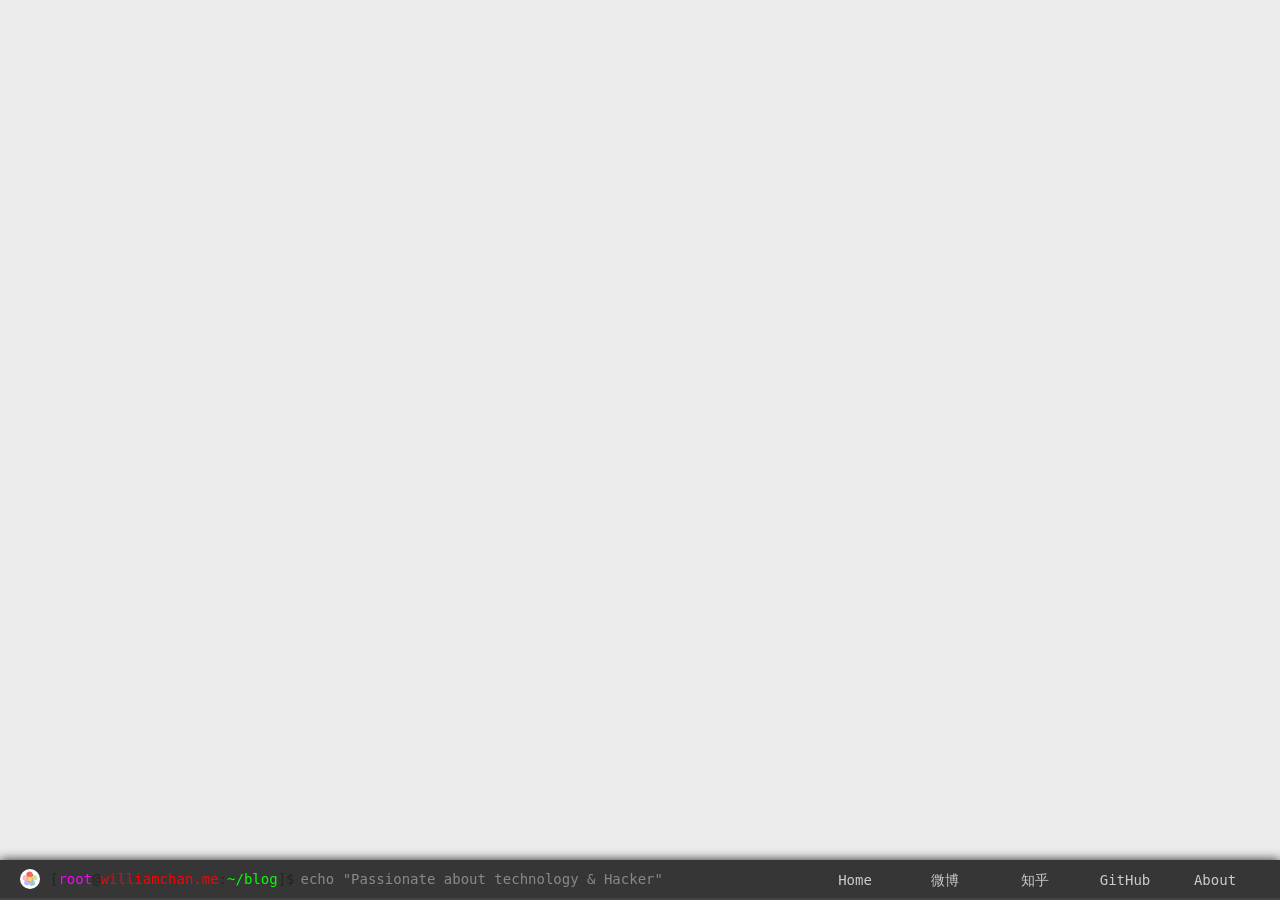
==== index.html @ 855df821 "ci" ====
<!DOCTYPE html>
<html>
  <head>
    <meta charset="utf-8" />
    <meta
      name="viewport"
      content="width=device-width, initial-scale=1, maximum-scale=1, minimum-scale=1, user-scalable=no"
    />
    <link rel="shortcut icon" type="image/x-icon" href="/assets/favicon.ico" />
    <link rel="stylesheet" href="/umi.css" />
    <script>
      window.routerBase = "/";
    </script>
    <script>
      //! umi version: 3.0.8
    </script>
  </head>
  <body>
    <div id="root"></div>

    <script src="/umi.js"></script>
  </body>
</html>
---- umi.css ----
body,html{width:100%;height:100%}input::-ms-clear,input::-ms-reveal{display:none}*,:after,:before{box-sizing:border-box}html{font-family:sans-serif;-ms-text-size-adjust:100%;-ms-overflow-style:scrollbar;-webkit-tap-highlight-color:rgba(0,0,0,0)}@-ms-viewport{width:device-width}article,aside,dialog,figcaption,figure,footer,header,hgroup,main,nav,section{display:block}body{color:rgba(0,0,0,.65);font-size:14px;font-family:-apple-system,BlinkMacSystemFont,"Segoe UI",Roboto,"Helvetica Neue",Arial,"Noto Sans",sans-serif,"Apple Color Emoji","Segoe UI Emoji","Segoe UI Symbol","Noto Color Emoji";font-variant:tabular-nums;line-height:1.5715;background-color:#fff;font-feature-settings:"tnum","tnum"}[tabindex="-1"]:focus{outline:none!important}h1,h2,h3,h4,h5,h6{margin-top:0;margin-bottom:.5em;color:rgba(0,0,0,.85);font-weight:500}p{margin-top:0;margin-bottom:1em}abbr[data-original-title],abbr[title]{text-decoration:underline;-webkit-text-decoration:underline dotted;text-decoration:underline dotted;border-bottom:0;cursor:help}address{margin-bottom:1em;font-style:normal;line-height:inherit}input[type=number],input[type=password],input[type=text],textarea{-webkit-appearance:none}dl,ol,ul{margin-top:0;margin-bottom:1em}ol ol,ol ul,ul ol,ul ul{margin-bottom:0}dt{font-weight:500}dd{margin-bottom:.5em;margin-left:0}blockquote{margin:0 0 1em}dfn{font-style:italic}a{text-decoration:none;outline:none;cursor:pointer;transition:color .3s;-webkit-text-decoration-skip:objects}a:active{color:#096dd9}a:active,a:hover{text-decoration:none;outline:0}a[disabled]{color:rgba(0,0,0,.25);cursor:not-allowed;pointer-events:none}code,kbd,pre,samp{font-size:1em;font-family:"SFMono-Regular",Consolas,"Liberation Mono",Menlo,Courier,monospace}pre{margin-top:0;margin-bottom:1em;overflow:auto}figure{margin:0 0 1em}img{vertical-align:middle}svg:not(:root){overflow:hidden}[role=button],a,area,button,input:not([type=range]),label,select,summary,textarea{touch-action:manipulation}table{border-collapse:collapse}caption{padding-top:.75em;padding-bottom:.3em;color:rgba(0,0,0,.45);text-align:left;caption-side:bottom}th{text-align:inherit}button,input,optgroup,select,textarea{color:inherit;font-size:inherit;line-height:inherit}[type=reset],[type=submit],button,html [type=button]{-webkit-appearance:button}input[type=checkbox],input[type=radio]{box-sizing:border-box;padding:0}input[type=date],input[type=datetime-local],input[type=month],input[type=time]{-webkit-appearance:listbox}textarea{resize:vertical}fieldset{min-width:0;margin:0;padding:0;border:0}legend{display:block;width:100%;margin-bottom:.5em;font-size:1.5em;line-height:inherit}[type=search]{-webkit-appearance:none}[type=search]::-webkit-search-cancel-button,[type=search]::-webkit-search-decoration{-webkit-appearance:none}output{display:inline-block}[hidden]{display:none!important}mark{padding:.2em;background-color:#feffe6}::selection{color:#fff;background:#1890ff}.clearfix:before{display:table;content:""}.clearfix:after{display:table;clear:both;content:""}.anticon{display:inline-block;color:inherit;font-style:normal;line-height:0;text-align:center;text-transform:none;vertical-align:-.125em;text-rendering:optimizeLegibility;-webkit-font-smoothing:antialiased;-moz-osx-font-smoothing:grayscale}.anticon>*{line-height:1}.anticon svg{display:inline-block}.anticon:before{display:none}.anticon .anticon-icon{display:block}.anticon[tabindex]{cursor:pointer}.anticon-spin:before{display:inline-block;animation:loadingCircle 1s linear infinite}.anticon-spin{display:inline-block;animation:loadingCircle 1s linear infinite}.fade-appear,.fade-enter{animation-duration:.2s;animation-fill-mode:both;animation-play-state:paused}.fade-leave{animation-duration:.2s;animation-fill-mode:both;animation-play-state:paused}.fade-appear.fade-appear-active,.fade-enter.fade-enter-active{animation-name:antFadeIn;animation-play-state:running}.fade-leave.fade-leave-active{animation-name:antFadeOut;animation-play-state:running;pointer-events:none}.fade-appear,.fade-enter{opacity:0;animation-timing-function:linear}.fade-leave{animation-timing-function:linear}@keyframes antFadeIn{0%{opacity:0}to{opacity:1}}@keyframes antFadeOut{0%{opacity:1}to{opacity:0}}.move-up-appear,.move-up-enter{animation-duration:.2s;animation-fill-mode:both;animation-play-state:paused}.move-up-leave{animation-duration:.2s;animation-fill-mode:both;animation-play-state:paused}.move-up-appear.move-up-appear-active,.move-up-enter.move-up-enter-active{animation-name:antMoveUpIn;animation-play-state:running}.move-up-leave.move-up-leave-active{animation-name:antMoveUpOut;animation-play-state:running;pointer-events:none}.move-up-appear,.move-up-enter{opacity:0;animation-timing-function:cubic-bezier(.08,.82,.17,1)}.move-up-leave{animation-timing-function:cubic-bezier(.6,.04,.98,.34)}.move-down-appear,.move-down-enter{animation-duration:.2s;animation-fill-mode:both;animation-play-state:paused}.move-down-leave{animation-duration:.2s;animation-fill-mode:both;animation-play-state:paused}.move-down-appear.move-down-appear-active,.move-down-enter.move-down-enter-active{animation-name:antMoveDownIn;animation-play-state:running}.move-down-leave.move-down-leave-active{animation-name:antMoveDownOut;animation-play-state:running;pointer-events:none}.move-down-appear,.move-down-enter{opacity:0;animation-timing-function:cubic-bezier(.08,.82,.17,1)}.move-down-leave{animation-timing-function:cubic-bezier(.6,.04,.98,.34)}.move-left-appear,.move-left-enter{animation-duration:.2s;animation-fill-mode:both;animation-play-state:paused}.move-left-leave{animation-duration:.2s;animation-fill-mode:both;animation-play-state:paused}.move-left-appear.move-left-appear-active,.move-left-enter.move-left-enter-active{animation-name:antMoveLeftIn;animation-play-state:running}.move-left-leave.move-left-leave-active{animation-name:antMoveLeftOut;animation-play-state:running;pointer-events:none}.move-left-appear,.move-left-enter{opacity:0;animation-timing-function:cubic-bezier(.08,.82,.17,1)}.move-left-leave{animation-timing-function:cubic-bezier(.6,.04,.98,.34)}.move-right-appear,.move-right-enter{animation-duration:.2s;animation-fill-mode:both;animation-play-state:paused}.move-right-leave{animation-duration:.2s;animation-fill-mode:both;animation-play-state:paused}.move-right-appear.move-right-appear-active,.move-right-enter.move-right-enter-active{animation-name:antMoveRightIn;animation-play-state:running}.move-right-leave.move-right-leave-active{animation-name:antMoveRightOut;animation-play-state:running;pointer-events:none}.move-right-appear,.move-right-enter{opacity:0;animation-timing-function:cubic-bezier(.08,.82,.17,1)}.move-right-leave{animation-timing-function:cubic-bezier(.6,.04,.98,.34)}@keyframes antMoveDownIn{0%{transform:translateY(100%);transform-origin:0 0;opacity:0}to{transform:translateY(0);transform-origin:0 0;opacity:1}}@keyframes antMoveDownOut{0%{transform:translateY(0);transform-origin:0 0;opacity:1}to{transform:translateY(100%);transform-origin:0 0;opacity:0}}@keyframes antMoveLeftIn{0%{transform:translateX(-100%);transform-origin:0 0;opacity:0}to{transform:translateX(0);transform-origin:0 0;opacity:1}}@keyframes antMoveLeftOut{0%{transform:translateX(0);transform-origin:0 0;opacity:1}to{transform:translateX(-100%);transform-origin:0 0;opacity:0}}@keyframes antMoveRightIn{0%{transform:translateX(100%);transform-origin:0 0;opacity:0}to{transform:translateX(0);transform-origin:0 0;opacity:1}}@keyframes antMoveRightOut{0%{transform:translateX(0);transform-origin:0 0;opacity:1}to{transform:translateX(100%);transform-origin:0 0;opacity:0}}@keyframes antMoveUpIn{0%{transform:translateY(-100%);transform-origin:0 0;opacity:0}to{transform:translateY(0);transform-origin:0 0;opacity:1}}@keyframes antMoveUpOut{0%{transform:translateY(0);transform-origin:0 0;opacity:1}to{transform:translateY(-100%);transform-origin:0 0;opacity:0}}@keyframes loadingCircle{to{transform:rotate(1turn)}}[ant-click-animating-without-extra-node=true],[ant-click-animating=true]{position:relative}html{--antd-wave-shadow-color:#1890ff}.ant-click-animating-node,[ant-click-animating-without-extra-node=true]:after{position:absolute;top:0;right:0;bottom:0;left:0;display:block;border-radius:inherit;box-shadow:0 0 0 0 #1890ff;box-shadow:0 0 0 0 var(--antd-wave-shadow-color);opacity:.2;animation:fadeEffect 2s cubic-bezier(.08,.82,.17,1),waveEffect .4s cubic-bezier(.08,.82,.17,1);animation-fill-mode:forwards;content:"";pointer-events:none}@keyframes waveEffect{to{box-shadow:0 0 0 #1890ff;box-shadow:0 0 0 6px #1890ff;box-shadow:0 0 0 6px var(--antd-wave-shadow-color)}}@keyframes fadeEffect{to{opacity:0}}.slide-up-appear,.slide-up-enter{animation-duration:.2s;animation-fill-mode:both;animation-play-state:paused}.slide-up-leave{animation-duration:.2s;animation-fill-mode:both;animation-play-state:paused}.slide-up-appear.slide-up-appear-active,.slide-up-enter.slide-up-enter-active{animation-name:antSlideUpIn;animation-play-state:running}.slide-up-leave.slide-up-leave-active{animation-name:antSlideUpOut;animation-play-state:running;pointer-events:none}.slide-up-appear,.slide-up-enter{opacity:0;animation-timing-function:cubic-bezier(.23,1,.32,1)}.slide-up-leave{animation-timing-function:cubic-bezier(.755,.05,.855,.06)}.slide-down-appear,.slide-down-enter{animation-duration:.2s;animation-fill-mode:both;animation-play-state:paused}.slide-down-leave{animation-duration:.2s;animation-fill-mode:both;animation-play-state:paused}.slide-down-appear.slide-down-appear-active,.slide-down-enter.slide-down-enter-active{animation-name:antSlideDownIn;animation-play-state:running}.slide-down-leave.slide-down-leave-active{animation-name:antSlideDownOut;animation-play-state:running;pointer-events:none}.slide-down-appear,.slide-down-enter{opacity:0;animation-timing-function:cubic-bezier(.23,1,.32,1)}.slide-down-leave{animation-timing-function:cubic-bezier(.755,.05,.855,.06)}.slide-left-appear,.slide-left-enter{animation-duration:.2s;animation-fill-mode:both;animation-play-state:paused}.slide-left-leave{animation-duration:.2s;animation-fill-mode:both;animation-play-state:paused}.slide-left-appear.slide-left-appear-active,.slide-left-enter.slide-left-enter-active{animation-name:antSlideLeftIn;animation-play-state:running}.slide-left-leave.slide-left-leave-active{animation-name:antSlideLeftOut;animation-play-state:running;pointer-events:none}.slide-left-appear,.slide-left-enter{opacity:0;animation-timing-function:cubic-bezier(.23,1,.32,1)}.slide-left-leave{animation-timing-function:cubic-bezier(.755,.05,.855,.06)}.slide-right-appear,.slide-right-enter{animation-duration:.2s;animation-fill-mode:both;animation-play-state:paused}.slide-right-leave{animation-duration:.2s;animation-fill-mode:both;animation-play-state:paused}.slide-right-appear.slide-right-appear-active,.slide-right-enter.slide-right-enter-active{animation-name:antSlideRightIn;animation-play-state:running}.slide-right-leave.slide-right-leave-active{animation-name:antSlideRightOut;animation-play-state:running;pointer-events:none}.slide-right-appear,.slide-right-enter{opacity:0;animation-timing-function:cubic-bezier(.23,1,.32,1)}.slide-right-leave{animation-timing-function:cubic-bezier(.755,.05,.855,.06)}@keyframes antSlideUpIn{0%{transform:scaleY(.8);transform-origin:0 0;opacity:0}to{transform:scaleY(1);transform-origin:0 0;opacity:1}}@keyframes antSlideUpOut{0%{transform:scaleY(1);transform-origin:0 0;opacity:1}to{transform:scaleY(.8);transform-origin:0 0;opacity:0}}@keyframes antSlideDownIn{0%{transform:scaleY(.8);transform-origin:100% 100%;opacity:0}to{transform:scaleY(1);transform-origin:100% 100%;opacity:1}}@keyframes antSlideDownOut{0%{transform:scaleY(1);transform-origin:100% 100%;opacity:1}to{transform:scaleY(.8);transform-origin:100% 100%;opacity:0}}@keyframes antSlideLeftIn{0%{transform:scaleX(.8);transform-origin:0 0;opacity:0}to{transform:scaleX(1);transform-origin:0 0;opacity:1}}@keyframes antSlideLeftOut{0%{transform:scaleX(1);transform-origin:0 0;opacity:1}to{transform:scaleX(.8);transform-origin:0 0;opacity:0}}@keyframes antSlideRightIn{0%{transform:scaleX(.8);transform-origin:100% 0;opacity:0}to{transform:scaleX(1);transform-origin:100% 0;opacity:1}}@keyframes antSlideRightOut{0%{transform:scaleX(1);transform-origin:100% 0;opacity:1}to{transform:scaleX(.8);transform-origin:100% 0;opacity:0}}.zoom-appear,.zoom-enter{animation-duration:.2s;animation-fill-mode:both;animation-play-state:paused}.zoom-leave{animation-duration:.2s;animation-fill-mode:both;animation-play-state:paused}.zoom-appear.zoom-appear-active,.zoom-enter.zoom-enter-active{animation-name:antZoomIn;animation-play-state:running}.zoom-leave.zoom-leave-active{animation-name:antZoomOut;animation-play-state:running;pointer-events:none}.zoom-appear,.zoom-enter{transform:scale(0);opacity:0;animation-timing-function:cubic-bezier(.08,.82,.17,1)}.zoom-leave{animation-timing-function:cubic-bezier(.78,.14,.15,.86)}.zoom-big-appear,.zoom-big-enter{animation-duration:.2s;animation-fill-mode:both;animation-play-state:paused}.zoom-big-leave{animation-duration:.2s;animation-fill-mode:both;animation-play-state:paused}.zoom-big-appear.zoom-big-appear-active,.zoom-big-enter.zoom-big-enter-active{animation-name:antZoomBigIn;animation-play-state:running}.zoom-big-leave.zoom-big-leave-active{animation-name:antZoomBigOut;animation-play-state:running;pointer-events:none}.zoom-big-appear,.zoom-big-enter{transform:scale(0);opacity:0;animation-timing-function:cubic-bezier(.08,.82,.17,1)}.zoom-big-leave{animation-timing-function:cubic-bezier(.78,.14,.15,.86)}.zoom-big-fast-appear,.zoom-big-fast-enter{animation-duration:.1s;animation-fill-mode:both;animation-play-state:paused}.zoom-big-fast-leave{animation-duration:.1s;animation-fill-mode:both;animation-play-state:paused}.zoom-big-fast-appear.zoom-big-fast-appear-active,.zoom-big-fast-enter.zoom-big-fast-enter-active{animation-name:antZoomBigIn;animation-play-state:running}.zoom-big-fast-leave.zoom-big-fast-leave-active{animation-name:antZoomBigOut;animation-play-state:running;pointer-events:none}.zoom-big-fast-appear,.zoom-big-fast-enter{transform:scale(0);opacity:0;animation-timing-function:cubic-bezier(.08,.82,.17,1)}.zoom-big-fast-leave{animation-timing-function:cubic-bezier(.78,.14,.15,.86)}.zoom-up-appear,.zoom-up-enter{animation-duration:.2s;animation-fill-mode:both;animation-play-state:paused}.zoom-up-leave{animation-duration:.2s;animation-fill-mode:both;animation-play-state:paused}.zoom-up-appear.zoom-up-appear-active,.zoom-up-enter.zoom-up-enter-active{animation-name:antZoomUpIn;animation-play-state:running}.zoom-up-leave.zoom-up-leave-active{animation-name:antZoomUpOut;animation-play-state:running;pointer-events:none}.zoom-up-appear,.zoom-up-enter{transform:scale(0);opacity:0;animation-timing-function:cubic-bezier(.08,.82,.17,1)}.zoom-up-leave{animation-timing-function:cubic-bezier(.78,.14,.15,.86)}.zoom-down-appear,.zoom-down-enter{animation-duration:.2s;animation-fill-mode:both;animation-play-state:paused}.zoom-down-leave{animation-duration:.2s;animation-fill-mode:both;animation-play-state:paused}.zoom-down-appear.zoom-down-appear-active,.zoom-down-enter.zoom-down-enter-active{animation-name:antZoomDownIn;animation-play-state:running}.zoom-down-leave.zoom-down-leave-active{animation-name:antZoomDownOut;animation-play-state:running;pointer-events:none}.zoom-down-appear,.zoom-down-enter{transform:scale(0);opacity:0;animation-timing-function:cubic-bezier(.08,.82,.17,1)}.zoom-down-leave{animation-timing-function:cubic-bezier(.78,.14,.15,.86)}.zoom-left-appear,.zoom-left-enter{animation-duration:.2s;animation-fill-mode:both;animation-play-state:paused}.zoom-left-leave{animation-duration:.2s;animation-fill-mode:both;animation-play-state:paused}.zoom-left-appear.zoom-left-appear-active,.zoom-left-enter.zoom-left-enter-active{animation-name:antZoomLeftIn;animation-play-state:running}.zoom-left-leave.zoom-left-leave-active{animation-name:antZoomLeftOut;animation-play-state:running;pointer-events:none}.zoom-left-appear,.zoom-left-enter{transform:scale(0);opacity:0;animation-timing-function:cubic-bezier(.08,.82,.17,1)}.zoom-left-leave{animation-timing-function:cubic-bezier(.78,.14,.15,.86)}.zoom-right-appear,.zoom-right-enter{animation-duration:.2s;animation-fill-mode:both;animation-play-state:paused}.zoom-right-leave{animation-duration:.2s;animation-fill-mode:both;animation-play-state:paused}.zoom-right-appear.zoom-right-appear-active,.zoom-right-enter.zoom-right-enter-active{animation-name:antZoomRightIn;animation-play-state:running}.zoom-right-leave.zoom-right-leave-active{animation-name:antZoomRightOut;animation-play-state:running;pointer-events:none}.zoom-right-appear,.zoom-right-enter{transform:scale(0);opacity:0;animation-timing-function:cubic-bezier(.08,.82,.17,1)}.zoom-right-leave{animation-timing-function:cubic-bezier(.78,.14,.15,.86)}@keyframes antZoomIn{0%{transform:scale(.2);opacity:0}to{transform:scale(1);opacity:1}}@keyframes antZoomOut{0%{transform:scale(1)}to{transform:scale(.2);opacity:0}}@keyframes antZoomBigIn{0%{transform:scale(.8);opacity:0}to{transform:scale(1);opacity:1}}@keyframes antZoomBigOut{0%{transform:scale(1)}to{transform:scale(.8);opacity:0}}@keyframes antZoomUpIn{0%{transform:scale(.8);transform-origin:50% 0;opacity:0}to{transform:scale(1);transform-origin:50% 0}}@keyframes antZoomUpOut{0%{transform:scale(1);transform-origin:50% 0}to{transform:scale(.8);transform-origin:50% 0;opacity:0}}@keyframes antZoomLeftIn{0%{transform:scale(.8);transform-origin:0 50%;opacity:0}to{transform:scale(1);transform-origin:0 50%}}@keyframes antZoomLeftOut{0%{transform:scale(1);transform-origin:0 50%}to{transform:scale(.8);transform-origin:0 50%;opacity:0}}@keyframes antZoomRightIn{0%{transform:scale(.8);transform-origin:100% 50%;opacity:0}to{transform:scale(1);transform-origin:100% 50%}}@keyframes antZoomRightOut{0%{transform:scale(1);transform-origin:100% 50%}to{transform:scale(.8);transform-origin:100% 50%;opacity:0}}@keyframes antZoomDownIn{0%{transform:scale(.8);transform-origin:50% 100%;opacity:0}to{transform:scale(1);transform-origin:50% 100%}}@keyframes antZoomDownOut{0%{transform:scale(1);transform-origin:50% 100%}to{transform:scale(.8);transform-origin:50% 100%;opacity:0}}.ant-motion-collapse-legacy{overflow:hidden}.ant-motion-collapse-legacy-active{transition:height .15s cubic-bezier(.645,.045,.355,1),opacity .15s cubic-bezier(.645,.045,.355,1)!important}.ant-motion-collapse{overflow:hidden;transition:height .15s cubic-bezier(.645,.045,.355,1),opacity .15s cubic-bezier(.645,.045,.355,1)!important}.ant-notification{box-sizing:border-box;padding:0;color:rgba(0,0,0,.65);font-size:14px;font-variant:tabular-nums;line-height:1.5715;list-style:none;font-feature-settings:"tnum","tnum";position:fixed;z-index:1010;width:384px;max-width:calc(100vw - 32px);margin:0 24px 0 0}.ant-notification-bottomLeft,.ant-notification-topLeft{margin-right:0;margin-left:24px}.ant-notification-bottomLeft .ant-notification-fade-appear.ant-notification-fade-appear-active,.ant-notification-bottomLeft .ant-notification-fade-enter.ant-notification-fade-enter-active,.ant-notification-topLeft .ant-notification-fade-appear.ant-notification-fade-appear-active,.ant-notification-topLeft .ant-notification-fade-enter.ant-notification-fade-enter-active{animation-name:NotificationLeftFadeIn}.ant-notification-close-icon{font-size:14px;cursor:pointer}.ant-notification-hook-holder,.ant-notification-notice{position:relative;margin-bottom:16px;overflow:hidden;background:#fff;border-radius:2px;box-shadow:0 3px 6px -4px rgba(0,0,0,.12),0 6px 16px 0 rgba(0,0,0,.08),0 9px 28px 8px rgba(0,0,0,.05)}.ant-notification-hook-holder>.ant-notification-notice{margin-bottom:0;box-shadow:none}.ant-notification-notice{padding:16px 24px;line-height:1.5715}.ant-notification-notice-message{display:inline-block;margin-bottom:8px;color:rgba(0,0,0,.85);font-size:16px;line-height:24px}.ant-notification-notice-message-single-line-auto-margin{display:block;width:calc(264px - 100%);max-width:4px;background-color:transparent;pointer-events:none}.ant-notification-notice-message-single-line-auto-margin:before{display:block;content:""}.ant-notification-notice-description{font-size:14px}.ant-notification-notice-closable .ant-notification-notice-message{padding-right:24px}.ant-notification-notice-with-icon .ant-notification-notice-message{margin-bottom:4px;margin-left:48px;font-size:16px}.ant-notification-notice-with-icon .ant-notification-notice-description{margin-left:48px;font-size:14px}.ant-notification-notice-icon{position:absolute;margin-left:4px;font-size:24px;line-height:24px}.anticon.ant-notification-notice-icon-success{color:#52c41a}.anticon.ant-notification-notice-icon-info{color:#1890ff}.anticon.ant-notification-notice-icon-warning{color:#faad14}.anticon.ant-notification-notice-icon-error{color:#ff4d4f}.ant-notification-notice-close{position:absolute;top:16px;right:22px;color:rgba(0,0,0,.45);outline:none}.ant-notification-notice-close:hover{color:rgba(0,0,0,.67)}.ant-notification-notice-btn{float:right;margin-top:16px}.ant-notification .notification-fade-effect{animation-duration:.24s;animation-timing-function:cubic-bezier(.645,.045,.355,1);animation-fill-mode:both}.ant-notification-fade-appear,.ant-notification-fade-enter{opacity:0;animation-duration:.24s;animation-timing-function:cubic-bezier(.645,.045,.355,1);animation-fill-mode:both;animation-play-state:paused}.ant-notification-fade-leave{animation-duration:.24s;animation-timing-function:cubic-bezier(.645,.045,.355,1);animation-fill-mode:both;animation-duration:.2s;animation-play-state:paused}.ant-notification-fade-appear.ant-notification-fade-appear-active,.ant-notification-fade-enter.ant-notification-fade-enter-active{animation-name:NotificationFadeIn;animation-play-state:running}.ant-notification-fade-leave.ant-notification-fade-leave-active{animation-name:NotificationFadeOut;animation-play-state:running}@keyframes NotificationFadeIn{0%{left:384px;opacity:0}to{left:0;opacity:1}}@keyframes NotificationLeftFadeIn{0%{right:384px;opacity:0}to{right:0;opacity:1}}@keyframes NotificationFadeOut{0%{max-height:150px;margin-bottom:16px;padding-top:16px 24px;padding-bottom:16px 24px;opacity:1}to{max-height:0;margin-bottom:0;padding-top:0;padding-bottom:0;opacity:0}}.ant-message{box-sizing:border-box;margin:0;padding:0;color:rgba(0,0,0,.65);font-size:14px;font-variant:tabular-nums;line-height:1.5715;list-style:none;font-feature-settings:"tnum","tnum";position:fixed;top:16px;left:0;z-index:1010;width:100%;pointer-events:none}.ant-message-notice{padding:8px;text-align:center}.ant-message-notice:first-child{margin-top:-8px}.ant-message-notice-content{display:inline-block;padding:10px 16px;background:#fff;border-radius:2px;box-shadow:0 3px 6px -4px rgba(0,0,0,.12),0 6px 16px 0 rgba(0,0,0,.08),0 9px 28px 8px rgba(0,0,0,.05);pointer-events:all}.ant-message-success .anticon{color:#52c41a}.ant-message-error .anticon{color:#ff4d4f}.ant-message-warning .anticon{color:#faad14}.ant-message-info .anticon,.ant-message-loading .anticon{color:#1890ff}.ant-message .anticon{position:relative;top:1px;margin-right:8px;font-size:16px}.ant-message-notice.move-up-leave.move-up-leave-active{animation-name:MessageMoveOut;animation-duration:.3s}@keyframes MessageMoveOut{0%{max-height:150px;padding:8px;opacity:1}to{max-height:0;padding:0;opacity:0}}

/*! normalize.css v8.0.1 | MIT License | github.com/necolas/normalize.css */html{line-height:1.15;-webkit-text-size-adjust:100%}main{display:block}h1{font-size:2em;margin:.67em 0}hr{box-sizing:content-box;height:0;overflow:visible}pre{font-family:monospace,monospace;font-size:1em}a{background-color:transparent}abbr[title]{border-bottom:none;text-decoration:underline;-webkit-text-decoration:underline dotted;text-decoration:underline dotted}b,strong{font-weight:bolder}code,kbd,samp{font-family:monospace,monospace;font-size:1em}small{font-size:80%}sub,sup{font-size:75%;line-height:0;position:relative;vertical-align:baseline}sub{bottom:-.25em}sup{top:-.5em}img{border-style:none}button,input,optgroup,select,textarea{font-family:inherit;font-size:100%;line-height:1.15;margin:0}button,input{overflow:visible}button,select{text-transform:none}[type=button],[type=reset],[type=submit],button{-webkit-appearance:button}[type=button]::-moz-focus-inner,[type=reset]::-moz-focus-inner,[type=submit]::-moz-focus-inner,button::-moz-focus-inner{border-style:none;padding:0}[type=button]:-moz-focusring,[type=reset]:-moz-focusring,[type=submit]:-moz-focusring,button:-moz-focusring{outline:1px dotted ButtonText}fieldset{padding:.35em .75em .625em}legend{box-sizing:border-box;color:inherit;display:table;max-width:100%;padding:0;white-space:normal}progress{vertical-align:baseline}textarea{overflow:auto}[type=checkbox],[type=radio]{box-sizing:border-box;padding:0}[type=number]::-webkit-inner-spin-button,[type=number]::-webkit-outer-spin-button{height:auto}[type=search]{-webkit-appearance:textfield;outline-offset:-2px}[type=search]::-webkit-search-decoration{-webkit-appearance:none}::-webkit-file-upload-button{-webkit-appearance:button;font:inherit}details{display:block}summary{display:list-item}template{display:none}[hidden]{display:none}*{box-sizing:border-box}body{background:#ececec;color:#242424;margin:0;padding:0;font-family:-apple-system,BlinkMacSystemFont,"Segoe UI","Roboto","Oxygen","Ubuntu","Cantarell","Fira Sans","Droid Sans","Helvetica Neue",sans-serif;-webkit-font-smoothing:antialiased;-moz-osx-font-smoothing:grayscale}h1,h2,h3,h4,h5,h6{color:#242424}a{color:#1890ff;transition:color .3s ease}a:hover{color:#40a9ff}code{font-family:source-code-pro,Menlo,Monaco,Consolas,"Courier New",monospace}@media (prefers-color-scheme:dark){body{background:#2f3031;color:#fff}h1,h2,h3,h4,h5,h6{color:#fff}}.header___1YldI{background:#363637;z-index:1;height:40px;border-bottom:2px solid #434445;box-shadow:0 0 10px 0 #222;padding:0 20px;display:flex;align-items:center;font-size:14px;justify-content:space-between;font-family:Consolas,Monaco,monospace;position:fixed;bottom:0;left:0;right:0}.header-left___35oRl,.header-right___1sWcT{display:flex;align-items:center}.header-left___35oRl{flex:1 1}.header-avatar___3mHjO{width:20px;height:20px;background:#fff;border-radius:50%;transform:rotate(0deg);transition:all .5s ease-in-out;margin-right:10px}.header-avatar___3mHjO:hover{transform:rotate(1turn)}.header-terminal___2t47C{display:flex}.header-terminal-ansi_pink___39AX2{color:#f0f}.header-terminal-ansi_green___1P1sb{color:#0f0}.header-terminal-ansi_red___3t2cW{color:red}.header-terminal-cursor___vLbBE{margin-left:5px;display:inline-block;width:1px;height:auto;background:#fff;opacity:0;animation:cursor___2kFoA 1s infinite}@keyframes cursor___2kFoA{0%,to{opacity:0}50%{opacity:1}}.header-terminal-placeholder___2djeD{-webkit-user-select:none;-moz-user-select:none;-ms-user-select:none;user-select:none;color:#888;white-space:nowrap;text-overflow:ellipsis;overflow:hidden;word-break:break-all}.header-links___2phKo{display:flex;align-items:baseline}.header-links___2phKo a{text-align:center;width:90px;color:#ccc;text-decoration:none;display:flex;justify-content:center;align-items:baseline;transition:all .3s ease-in-out}.header-links___2phKo a:hover{font-size:16px}.header-links___2phKo a:after,.header-links___2phKo a:before{font-size:18px;display:block;width:0;opacity:0;transition:opacity .3s ease-in-out,width .3s ease-in-out}.header-links___2phKo a:before{content:"["}.header-links___2phKo a:after{content:"]"}.header-links___2phKo a:hover:after,.header-links___2phKo a:hover:before{opacity:1;width:25px}.header-links-weibo___3ZqMn:hover{color:red}.header-links-zhihu___1-eQ3:hover{color:#0f88eb}.header-links-github___LHFJJ:hover{color:#000}#root{display:flex;min-height:100vh;flex-direction:column;overflow:hidden}.markdown-body .octicon{display:inline-block;fill:currentColor;vertical-align:text-bottom}.markdown-body .anchor{float:left;line-height:1;margin-left:-20px;padding-right:4px}.markdown-body .anchor:focus{outline:none}.markdown-body h1 .octicon-link,.markdown-body h2 .octicon-link,.markdown-body h3 .octicon-link,.markdown-body h4 .octicon-link,.markdown-body h5 .octicon-link,.markdown-body h6 .octicon-link{color:#1b1f23;vertical-align:middle;visibility:hidden}.markdown-body h1:hover .anchor,.markdown-body h2:hover .anchor,.markdown-body h3:hover .anchor,.markdown-body h4:hover .anchor,.markdown-body h5:hover .anchor,.markdown-body h6:hover .anchor{text-decoration:none}.markdown-body h1:hover .anchor .octicon-link,.markdown-body h2:hover .anchor .octicon-link,.markdown-body h3:hover .anchor .octicon-link,.markdown-body h4:hover .anchor .octicon-link,.markdown-body h5:hover .anchor .octicon-link,.markdown-body h6:hover .anchor .octicon-link{visibility:visible}.markdown-body h1:hover .anchor .octicon-link:before,.markdown-body h2:hover .anchor .octicon-link:before,.markdown-body h3:hover .anchor .octicon-link:before,.markdown-body h4:hover .anchor .octicon-link:before,.markdown-body h5:hover .anchor .octicon-link:before,.markdown-body h6:hover .anchor .octicon-link:before{width:16px;height:16px;content:" ";display:inline-block;background-image:url("data:image/svg+xml;charset=utf-8,%3Csvg xmlns='http://www.w3.org/2000/svg' width='16' height='16' aria-hidden='true'%3E%3Cpath fill-rule='evenodd' d='M4 9h1v1H4c-1.5 0-3-1.69-3-3.5S2.55 3 4 3h4c1.45 0 3 1.69 3 3.5 0 1.41-.91 2.72-2 3.25V8.59c.58-.45 1-1.27 1-2.09C10 5.22 8.98 4 8 4H4c-.98 0-2 1.22-2 2.5S3 9 4 9zm9-3h-1v1h1c1 0 2 1.22 2 2.5S13.98 12 13 12H9c-.98 0-2-1.22-2-2.5 0-.83.42-1.64 1-2.09V6.25c-1.09.53-2 1.84-2 3.25C6 11.31 7.55 13 9 13h4c1.45 0 3-1.69 3-3.5S14.5 6 13 6z'/%3E%3C/svg%3E")}.markdown-body{-ms-text-size-adjust:100%;-webkit-text-size-adjust:100%;color:#24292e;font-family:-apple-system,BlinkMacSystemFont,Segoe UI,Helvetica,Arial,sans-serif,Apple Color Emoji,Segoe UI Emoji;font-size:16px;line-height:1.5;word-wrap:break-word}.markdown-body details{display:block}.markdown-body summary{display:list-item}.markdown-body a{background-color:transparent;background-color:initial}.markdown-body a:active,.markdown-body a:hover{outline-width:0}.markdown-body strong{font-weight:inherit;font-weight:bolder}.markdown-body h1{margin:.67em 0}.markdown-body img{border-style:none}.markdown-body code,.markdown-body kbd,.markdown-body pre{font-family:monospace,monospace;font-size:1em}.markdown-body hr{box-sizing:content-box;box-sizing:initial;overflow:visible}.markdown-body input{font:inherit;margin:0}.markdown-body input{overflow:visible}.markdown-body [type=checkbox]{box-sizing:border-box;padding:0}.markdown-body *{box-sizing:border-box}.markdown-body input{font-family:inherit;font-size:inherit;line-height:inherit}.markdown-body a{color:#0366d6;text-decoration:none}.markdown-body a:hover{text-decoration:underline}.markdown-body strong{font-weight:600}.markdown-body hr{height:0;margin:15px 0;overflow:hidden;background:transparent;border-bottom:1px solid #dfe2e5}.markdown-body hr:after,.markdown-body hr:before{display:table;content:""}.markdown-body hr:after{clear:both}.markdown-body table{border-spacing:0;border-collapse:collapse}.markdown-body td,.markdown-body th{padding:0}.markdown-body details summary{cursor:pointer}.markdown-body h1,.markdown-body h2,.markdown-body h3,.markdown-body h4,.markdown-body h5,.markdown-body h6{margin-top:0;margin-bottom:0}.markdown-body h1{font-size:32px}.markdown-body h1,.markdown-body h2{font-weight:600}.markdown-body h2{font-size:24px}.markdown-body h3{font-size:20px}.markdown-body h3,.markdown-body h4{font-weight:600}.markdown-body h4{font-size:16px}.markdown-body h5{font-size:14px}.markdown-body h5,.markdown-body h6{font-weight:600}.markdown-body h6{font-size:12px}.markdown-body p{margin-top:0;margin-bottom:10px}.markdown-body blockquote{margin:0}.markdown-body ol,.markdown-body ul{padding-left:0;margin-top:0;margin-bottom:0}.markdown-body ol ol,.markdown-body ul ol{list-style-type:lower-roman}.markdown-body ol ol ol,.markdown-body ol ul ol,.markdown-body ul ol ol,.markdown-body ul ul ol{list-style-type:lower-alpha}.markdown-body dd{margin-left:0}.markdown-body code,.markdown-body pre{font-family:SFMono-Regular,Consolas,Liberation Mono,Menlo,monospace;font-size:12px}.markdown-body pre{margin-top:0;margin-bottom:0}.markdown-body input::-webkit-inner-spin-button,.markdown-body input::-webkit-outer-spin-button{margin:0;-webkit-appearance:none;appearance:none}.markdown-body :checked+.radio-label{position:relative;z-index:1;border-color:#0366d6}.markdown-body .border{border:1px solid #e1e4e8!important}.markdown-body .border-0{border:0!important}.markdown-body .border-bottom{border-bottom:1px solid #e1e4e8!important}.markdown-body .rounded-1{border-radius:3px!important}.markdown-body .bg-white{background-color:#fff!important}.markdown-body .bg-gray-light{background-color:#fafbfc!important}.markdown-body .text-gray-light{color:#6a737d!important}.markdown-body .pl-3,.markdown-body .px-3{padding-left:16px!important}.markdown-body .px-3{padding-right:16px!important}.markdown-body .f6{font-size:12px!important}.markdown-body .lh-condensed{line-height:1.25!important}.markdown-body .text-bold{font-weight:600!important}.markdown-body .pl-c{color:#6a737d}.markdown-body .pl-c1,.markdown-body .pl-s .pl-v{color:#005cc5}.markdown-body .pl-e,.markdown-body .pl-en{color:#6f42c1}.markdown-body .pl-s .pl-s1,.markdown-body .pl-smi{color:#24292e}.markdown-body .pl-ent{color:#22863a}.markdown-body .pl-k{color:#d73a49}.markdown-body .pl-pds,.markdown-body .pl-s,.markdown-body .pl-s .pl-pse .pl-s1,.markdown-body .pl-sr,.markdown-body .pl-sr .pl-cce,.markdown-body .pl-sr .pl-sra,.markdown-body .pl-sr .pl-sre{color:#032f62}.markdown-body .pl-smw,.markdown-body .pl-v{color:#e36209}.markdown-body .pl-bu{color:#b31d28}.markdown-body .pl-ii{color:#fafbfc;background-color:#b31d28}.markdown-body .pl-c2{color:#fafbfc;background-color:#d73a49}.markdown-body .pl-c2:before{content:"^M"}.markdown-body .pl-sr .pl-cce{font-weight:700;color:#22863a}.markdown-body .pl-ml{color:#735c0f}.markdown-body .pl-mh,.markdown-body .pl-mh .pl-en,.markdown-body .pl-ms{font-weight:700;color:#005cc5}.markdown-body .pl-mi{font-style:italic;color:#24292e}.markdown-body .pl-mb{font-weight:700;color:#24292e}.markdown-body .pl-md{color:#b31d28;background-color:#ffeef0}.markdown-body .pl-mi1{color:#22863a;background-color:#f0fff4}.markdown-body .pl-mc{color:#e36209;background-color:#ffebda}.markdown-body .pl-mi2{color:#f6f8fa;background-color:#005cc5}.markdown-body .pl-mdr{font-weight:700;color:#6f42c1}.markdown-body .pl-ba{color:#586069}.markdown-body .pl-sg{color:#959da5}.markdown-body .pl-corl{text-decoration:underline;color:#032f62}.markdown-body .mb-0{margin-bottom:0!important}.markdown-body .my-2{margin-bottom:8px!important}.markdown-body .my-2{margin-top:8px!important}.markdown-body .pl-0{padding-left:0!important}.markdown-body .py-0{padding-top:0!important;padding-bottom:0!important}.markdown-body .pl-1{padding-left:4px!important}.markdown-body .pl-2{padding-left:8px!important}.markdown-body .py-2{padding-top:8px!important;padding-bottom:8px!important}.markdown-body .pl-3{padding-left:16px!important}.markdown-body .pl-4{padding-left:24px!important}.markdown-body .pl-5{padding-left:32px!important}.markdown-body .pl-6{padding-left:40px!important}.markdown-body .pl-7{padding-left:48px!important}.markdown-body .pl-8{padding-left:64px!important}.markdown-body .pl-9{padding-left:80px!important}.markdown-body .pl-10{padding-left:96px!important}.markdown-body .pl-11{padding-left:112px!important}.markdown-body .pl-12{padding-left:128px!important}.markdown-body hr{border-bottom-color:#eee}.markdown-body kbd{display:inline-block;padding:3px 5px;font:11px SFMono-Regular,Consolas,Liberation Mono,Menlo,monospace;line-height:10px;color:#444d56;vertical-align:middle;background-color:#fafbfc;border:1px solid #d1d5da;border-radius:3px;box-shadow:inset 0 -1px 0 #d1d5da}.markdown-body:after,.markdown-body:before{display:table;content:""}.markdown-body:after{clear:both}.markdown-body>:first-child{margin-top:0!important}.markdown-body>:last-child{margin-bottom:0!important}.markdown-body a:not([href]){color:inherit;text-decoration:none}.markdown-body blockquote,.markdown-body details,.markdown-body dl,.markdown-body ol,.markdown-body p,.markdown-body pre,.markdown-body table,.markdown-body ul{margin-top:0;margin-bottom:16px}.markdown-body hr{height:.25em;padding:0;margin:24px 0;background-color:#e1e4e8;border:0}.markdown-body blockquote{padding:0 1em;color:#6a737d;border-left:.25em solid #dfe2e5}.markdown-body blockquote>:first-child{margin-top:0}.markdown-body blockquote>:last-child{margin-bottom:0}.markdown-body h1,.markdown-body h2,.markdown-body h3,.markdown-body h4,.markdown-body h5,.markdown-body h6{margin-top:24px;margin-bottom:16px;font-weight:600;line-height:1.25}.markdown-body h1{font-size:2em}.markdown-body h1,.markdown-body h2{padding-bottom:.3em;border-bottom:1px solid #eaecef}.markdown-body h2{font-size:1.5em}.markdown-body h3{font-size:1.25em}.markdown-body h4{font-size:1em}.markdown-body h5{font-size:.875em}.markdown-body h6{font-size:.85em;color:#6a737d}.markdown-body ol,.markdown-body ul{padding-left:2em}.markdown-body ol ol,.markdown-body ol ul,.markdown-body ul ol,.markdown-body ul ul{margin-top:0;margin-bottom:0}.markdown-body li{word-wrap:break-all}.markdown-body li>p{margin-top:16px}.markdown-body li+li{margin-top:.25em}.markdown-body dl{padding:0}.markdown-body dl dt{padding:0;margin-top:16px;font-size:1em;font-style:italic;font-weight:600}.markdown-body dl dd{padding:0 16px;margin-bottom:16px}.markdown-body table{display:block;width:100%;overflow:auto}.markdown-body table th{font-weight:600}.markdown-body table td,.markdown-body table th{padding:6px 13px;border:1px solid #dfe2e5}.markdown-body table tr{background-color:#fff;border-top:1px solid #c6cbd1}.markdown-body table tr:nth-child(2n){background-color:#f6f8fa}.markdown-body img{max-width:100%;box-sizing:content-box;box-sizing:initial;background-color:#fff}.markdown-body img[align=right]{padding-left:20px}.markdown-body img[align=left]{padding-right:20px}.markdown-body code{padding:.2em .4em;margin:0;font-size:85%;background-color:rgba(27,31,35,.05);border-radius:3px}.markdown-body pre{word-wrap:normal}.markdown-body pre>code{padding:0;margin:0;font-size:100%;word-break:normal;white-space:pre;background:transparent;border:0}.markdown-body .highlight{margin-bottom:16px}.markdown-body .highlight pre{margin-bottom:0;word-break:normal}.markdown-body .highlight pre,.markdown-body pre{padding:16px;overflow:auto;font-size:85%;line-height:1.45;background-color:#f6f8fa;border-radius:3px}.markdown-body pre code{display:inline;max-width:auto;padding:0;margin:0;overflow:visible;line-height:inherit;word-wrap:normal;background-color:transparent;background-color:initial;border:0}.markdown-body .commit-tease-sha{display:inline-block;font-family:SFMono-Regular,Consolas,Liberation Mono,Menlo,monospace;font-size:90%;color:#444d56}.markdown-body .full-commit .btn-outline:not(:disabled):hover{color:#005cc5;border-color:#005cc5}.markdown-body .blob-wrapper{overflow-x:auto;overflow-y:hidden}.markdown-body .blob-wrapper-embedded{max-height:240px;overflow-y:auto}.markdown-body .blob-num{width:1%;min-width:50px;padding-right:10px;padding-left:10px;font-family:SFMono-Regular,Consolas,Liberation Mono,Menlo,monospace;font-size:12px;line-height:20px;color:rgba(27,31,35,.3);text-align:right;white-space:nowrap;vertical-align:top;cursor:pointer;-webkit-user-select:none;-moz-user-select:none;-ms-user-select:none;user-select:none}.markdown-body .blob-num:hover{color:rgba(27,31,35,.6)}.markdown-body .blob-num:before{content:attr(data-line-number)}.markdown-body .blob-code{position:relative;padding-right:10px;padding-left:10px;line-height:20px;vertical-align:top}.markdown-body .blob-code-inner{overflow:visible;font-family:SFMono-Regular,Consolas,Liberation Mono,Menlo,monospace;font-size:12px;color:#24292e;word-wrap:normal;white-space:pre}.markdown-body .pl-token.active,.markdown-body .pl-token:hover{cursor:pointer;background:#ffea7f}.markdown-body .tab-size[data-tab-size="1"]{-moz-tab-size:1;tab-size:1}.markdown-body .tab-size[data-tab-size="2"]{-moz-tab-size:2;tab-size:2}.markdown-body .tab-size[data-tab-size="3"]{-moz-tab-size:3;tab-size:3}.markdown-body .tab-size[data-tab-size="4"]{-moz-tab-size:4;tab-size:4}.markdown-body .tab-size[data-tab-size="5"]{-moz-tab-size:5;tab-size:5}.markdown-body .tab-size[data-tab-size="6"]{-moz-tab-size:6;tab-size:6}.markdown-body .tab-size[data-tab-size="7"]{-moz-tab-size:7;tab-size:7}.markdown-body .tab-size[data-tab-size="8"]{-moz-tab-size:8;tab-size:8}.markdown-body .tab-size[data-tab-size="9"]{-moz-tab-size:9;tab-size:9}.markdown-body .tab-size[data-tab-size="10"]{-moz-tab-size:10;tab-size:10}.markdown-body .tab-size[data-tab-size="11"]{-moz-tab-size:11;tab-size:11}.markdown-body .tab-size[data-tab-size="12"]{-moz-tab-size:12;tab-size:12}.markdown-body .task-list-item{list-style-type:none}.markdown-body .task-list-item+.task-list-item{margin-top:3px}.markdown-body .task-list-item input{margin:0 .2em .25em -1.6em;vertical-align:middle}.post-item{max-height:400px;overflow:hidden;margin-bottom:40px;position:relative;border:1px solid #d5d5d5;box-shadow:3px 3px 3px #ccc;background:#e5e5e5;border-radius:10px;padding:20px;transition:box-shadow .5s ease-in-out}.post-item:hover{box-shadow:3px 3px 20px #999}.post-item:after{height:30%;content:"";position:absolute;bottom:0;left:0;right:0;background:linear-gradient(hsla(0,0%,100%,0),#e5e5e5)}.post-item:hover:before{position:absolute;bottom:0;left:0;right:0;content:"Read on →";display:flex;justify-content:center;align-items:flex-end;padding-bottom:10px;z-index:1}.post-link{display:block;text-decoration:none}.post-link:hover{color:#3996ff}.post-item-title{padding:10px 0;line-height:1.2;font-size:30px}.post-item-title:after{content:"";border-bottom:1px solid #c5c5c5;width:100%;height:1px;display:inline-block}.post-item-body{overflow:hidden;word-wrap:break-word;word-break:normal}@media (prefers-color-scheme:dark){.post-item{border:1px solid #434445;background:#1e1e1e;box-shadow:none}.post-item:after{background:linear-gradient(hsla(0,0%,100%,0),#1e1e1e)}.post-item:hover{box-shadow:3px 3px 20px #1e1e1e}.post-item-title:after{border-bottom:1px solid #434445}.markdown-body{color:#fff}.markdown-body table tr{background-color:#1e1e1e}.markdown-body table tr:nth-child(2n){background-color:#2f3031}.markdown-body .highlight pre,.markdown-body pre{background-color:#2f3031}.markdown-body h1,.markdown-body h2{border-bottom:1px solid #434445}.markdown-body table td,.markdown-body table th{border:1px solid #434445}}.index{width:80%;margin:0 auto}.post-list{margin:0;padding:0}.about___3Q6sT{padding-top:5%;padding-bottom:60px;text-align:center}.title___1FPU3{background:#79f29d}
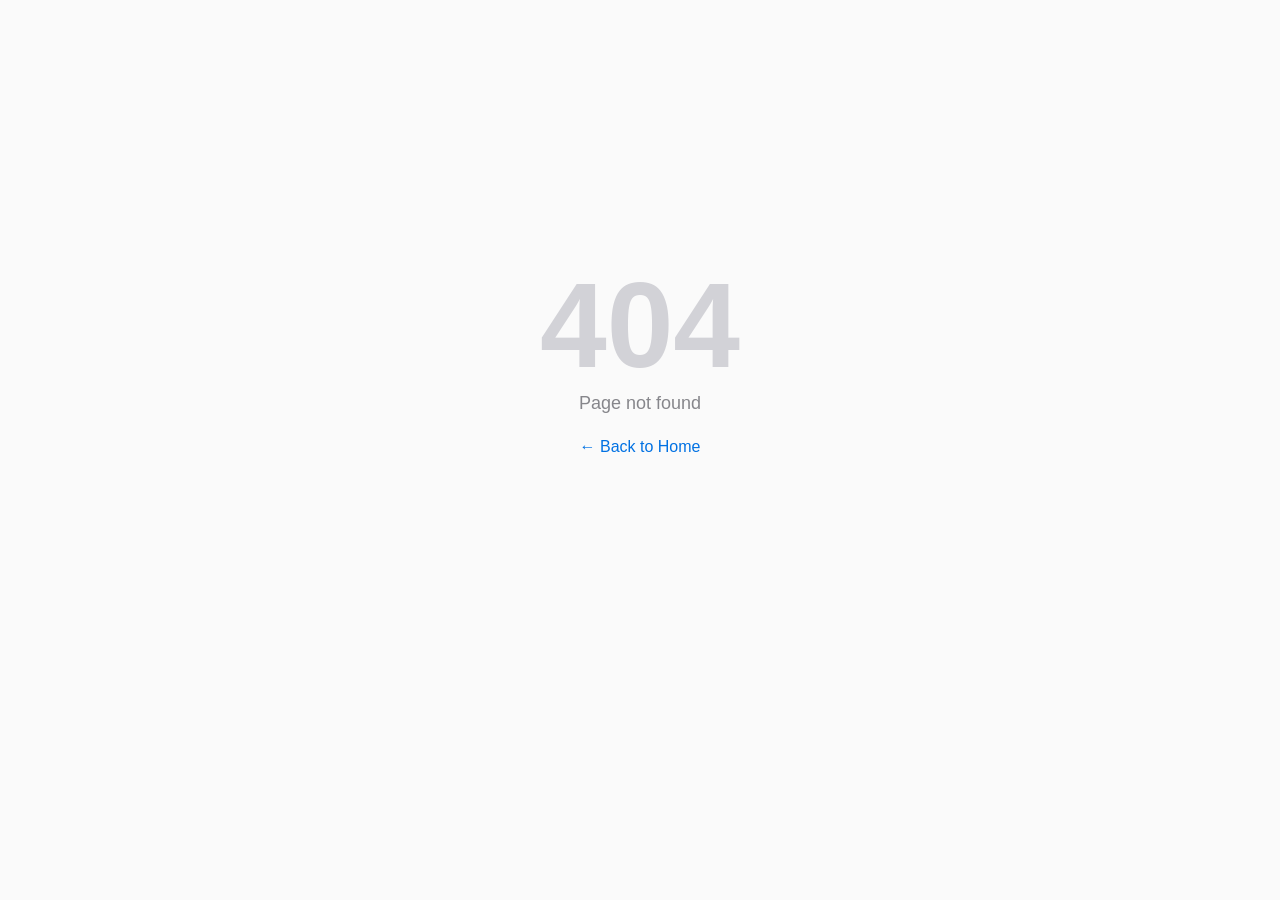
==== commit c113589b: "deploy: 2026-03-07 23:11:52 UTC" ====
--- a/index.html
+++ b/index.html
@@ -1,23 +1,14 @@
 <!DOCTYPE html>
-<html>
+<html lang="zh-CN">
   <head>
-    <meta charset="utf-8" />
-    <meta
-      name="viewport"
-      content="width=device-width, initial-scale=1, maximum-scale=1, minimum-scale=1, user-scalable=no"
-    />
-    <link rel="shortcut icon" type="image/x-icon" href="/assets/favicon.ico" />
-    <link rel="stylesheet" href="/umi.css" />
-    <script>
-      window.routerBase = "/";
-    </script>
-    <script>
-      //! umi version: 3.0.8
-    </script>
+    <meta charset="UTF-8" />
+    <link rel="icon" href="/assets/favicon.ico" />
+    <meta name="viewport" content="width=device-width, initial-scale=1.0" />
+    <title>William Chan - 写代码不赚钱 就交个朋友</title>
+    <script type="module" crossorigin src="/assets/index-BzzYRE9M.js"></script>
+    <link rel="stylesheet" crossorigin href="/assets/index-cTSKAEL_.css">
   </head>
   <body>
     <div id="root"></div>
-
-    <script src="/umi.js"></script>
   </body>
 </html>
--- a/assets/index-cTSKAEL_.css
+++ b/assets/index-cTSKAEL_.css
@@ -0,0 +1 @@
+.header{position:sticky;top:0;z-index:100;background:#fafafae0;backdrop-filter:blur(16px);-webkit-backdrop-filter:blur(16px);border-bottom:1px solid rgba(0,0,0,.07);transition:background .3s}@media(prefers-color-scheme:dark){.header{background:#0c0c0ce0;border-bottom-color:#ffffff12}}.header-inner{max-width:820px;margin:0 auto;padding:0 24px;height:58px;display:flex;align-items:center;justify-content:space-between}.header-brand{display:flex;align-items:center;gap:10px;text-decoration:none;color:inherit}.header-avatar{width:30px;height:30px;border-radius:50%;object-fit:cover;border:1.5px solid rgba(0,0,0,.08);transition:transform .6s cubic-bezier(.34,1.56,.64,1)}.header-avatar:hover{transform:rotate(360deg)}@media(prefers-color-scheme:dark){.header-avatar{border-color:#ffffff1f}}.header-name{font-size:15px;font-weight:600;letter-spacing:.01em;color:#111}@media(prefers-color-scheme:dark){.header-name{color:#eee}}.header-nav{display:flex;align-items:center;gap:2px}.header-nav a{padding:5px 12px;border-radius:8px;font-size:14px;font-weight:500;color:#444;text-decoration:none;transition:background .15s,color .15s}.header-nav a:hover{background:#0000000f;color:#111}@media(prefers-color-scheme:dark){.header-nav a{color:#999}.header-nav a:hover{background:#ffffff14;color:#eee}}@media(max-width:480px){.header-inner{padding:0 16px;height:52px}.header-nav a{padding:4px 8px;font-size:13px}}.bg-canvas{position:fixed;top:0;right:0;bottom:0;left:0;z-index:0;pointer-events:none}.main-content{flex:1;padding-top:0;position:relative;z-index:1}.post-link{display:block;text-decoration:none;color:inherit}.post-card{display:flex;flex-direction:column;gap:8px;padding:16px 22px;border-radius:12px;background:#ffffff8c;backdrop-filter:blur(24px);-webkit-backdrop-filter:blur(24px);border:1px solid rgba(220,220,220,.55);transition:background .2s,box-shadow .2s,transform .18s,border-color .2s}.post-card:hover{background:#ffffffd1;box-shadow:0 4px 24px #00000014;transform:translateY(-1px);border-color:#b4b4b4a6}@media(prefers-color-scheme:dark){.post-card{background:#ffffff0a;border-color:#ffffff14}.post-card:hover{background:#ffffff14;box-shadow:0 4px 24px #0006;border-color:#ffffff24}}.post-row1{display:flex;align-items:center;gap:10px;min-width:0}.post-title{margin:0;font-size:15px;font-weight:600;line-height:1.4;color:#111;letter-spacing:-.1px;white-space:nowrap;overflow:hidden;text-overflow:ellipsis;flex-shrink:1;min-width:0}@media(prefers-color-scheme:dark){.post-title{color:#e2e2e2}}.post-link:hover .post-title{color:#0071e3}@media(prefers-color-scheme:dark){.post-link:hover .post-title{color:#4da3ff}}.post-labels{display:flex;gap:5px;flex-shrink:0}.post-label{padding:1px 7px;border-radius:20px;font-size:11px;border:1px solid;font-weight:500;white-space:nowrap}.post-row2{display:flex;align-items:center;gap:7px;font-size:12px;color:#aaa}@media(prefers-color-scheme:dark){.post-row2{color:#555}}.post-author-avatar{width:16px;height:16px;border-radius:50%;display:block;border:1px solid rgba(0,0,0,.08);flex-shrink:0}@media(prefers-color-scheme:dark){.post-author-avatar{border-color:#ffffff1a}}.post-author-name{color:#999;font-weight:500}@media(prefers-color-scheme:dark){.post-author-name{color:#555}}.post-row2-sep{color:#ddd;font-size:11px;-webkit-user-select:none;user-select:none}@media(prefers-color-scheme:dark){.post-row2-sep{color:#333}}.post-date{white-space:nowrap}.post-comments{display:flex;align-items:center;gap:3px;white-space:nowrap}.post-comments svg{opacity:.6}@media(max-width:768px){.post-card{padding:14px 16px}.post-title{font-size:14px}}.home{max-width:820px;width:90%;margin:0 auto;padding:60px 0 80px}.home-hero{padding:30px 0 48px;border-bottom:1px solid rgba(0,0,0,.07);margin-bottom:52px}@media(prefers-color-scheme:dark){.home-hero{border-bottom-color:#ffffff12}}.home-hero-greeting{font-size:clamp(32px,5vw,46px);font-weight:700;margin:0 0 14px;line-height:1.2;letter-spacing:-.5px;color:#111}@media(prefers-color-scheme:dark){.home-hero-greeting{color:#eee}}.home-hero-name{background:linear-gradient(135deg,#0071e3,#38b2f4);-webkit-background-clip:text;-webkit-text-fill-color:transparent;background-clip:text}@media(prefers-color-scheme:dark){.home-hero-name{background:linear-gradient(135deg,#4da3ff,#7dd3fc);-webkit-background-clip:text;background-clip:text}}.home-hero-sub{font-size:18px;color:#666;margin:0;font-weight:400}@media(prefers-color-scheme:dark){.home-hero-sub{color:#777}}.home-section-title{font-size:13px;font-weight:600;text-transform:uppercase;letter-spacing:.08em;color:#999;margin:0 0 24px}.home-loading,.home-error{text-align:center;padding:60px 0;font-size:15px;color:#888}.home-error{color:#e53935}.post-list{margin:0;padding:0;list-style:none;display:flex;flex-direction:column;gap:10px}.home-end{text-align:center;padding:28px 0 0;font-size:12px;color:#ccc;letter-spacing:.05em}@media(prefers-color-scheme:dark){.home-end{color:#444}}.post-year-divider{display:flex;align-items:center;gap:12px;padding:6px 0;color:#bbb;font-size:13px;font-weight:500;letter-spacing:.04em}.post-year-divider:before,.post-year-divider:after{content:"";flex:1;height:1px;background:#00000014}@media(prefers-color-scheme:dark){.post-year-divider{color:#555}.post-year-divider:before,.post-year-divider:after{background:#ffffff14}}@media(max-width:768px){.home{padding:32px 0 60px}.home-hero{padding:16px 0 32px;margin-bottom:36px}.home-hero-sub{font-size:16px}}.about{max-width:820px;width:90%;margin:0 auto;padding:60px 0 80px}.about-hero{display:flex;align-items:center;gap:36px;padding-bottom:48px;border-bottom:1px solid rgba(0,0,0,.07);margin-bottom:48px}@media(prefers-color-scheme:dark){.about-hero{border-bottom-color:#ffffff12}}.about-avatar{width:96px;height:96px;border-radius:50%;object-fit:cover;border:2px solid rgba(0,0,0,.07);flex-shrink:0;box-shadow:0 4px 20px #0000001a}@media(prefers-color-scheme:dark){.about-avatar{border-color:#ffffff1a}}.about-hero-text{flex:1;min-width:0}.about-name{font-size:26px;font-weight:700;margin:0 0 8px;letter-spacing:-.3px;color:#111}@media(prefers-color-scheme:dark){.about-name{color:#eee}}.about-role{font-size:15px;color:#666;margin:0 0 20px}@media(prefers-color-scheme:dark){.about-role{color:#888}}.about-links{display:flex;gap:10px;flex-wrap:wrap}.about-link-btn{display:inline-flex;align-items:center;gap:6px;padding:6px 14px;border-radius:8px;font-size:13px;font-weight:500;color:#444;background:#0000000d;text-decoration:none;transition:background .15s,color .15s;fill:currentColor}.about-link-btn:hover{background:#0000001a;color:#111}@media(prefers-color-scheme:dark){.about-link-btn{color:#aaa;background:#ffffff12}.about-link-btn:hover{background:#ffffff1f;color:#eee}}.about-section{margin-bottom:48px}.about-section-title{font-size:13px;font-weight:600;text-transform:uppercase;letter-spacing:.08em;color:#999;margin:0 0 20px}.about-stack{font-size:14px;line-height:1.9;color:#555}.about-stack p{margin:0}@media(prefers-color-scheme:dark){.about-stack{color:#888}}.ai-native-card{background:linear-gradient(135deg,#0071e30a,#38b2f40a);border:1px solid rgba(0,113,227,.15);border-radius:14px;padding:24px 26px}@media(prefers-color-scheme:dark){.ai-native-card{background:linear-gradient(135deg,#4da3ff0f,#7dd3fc0f);border-color:#4da3ff33}}.ai-native-badge{display:inline-block;padding:3px 10px;border-radius:20px;font-size:12px;font-weight:600;letter-spacing:.03em;background:#0071e31a;color:#0071e3;border:1px solid rgba(0,113,227,.2);margin-bottom:14px}@media(prefers-color-scheme:dark){.ai-native-badge{background:#4da3ff1f;color:#4da3ff;border-color:#4da3ff40}}.ai-native-desc{font-size:14px;line-height:1.75;color:#444;margin:0 0 18px}@media(prefers-color-scheme:dark){.ai-native-desc{color:#999}}.ai-native-list{list-style:none;margin:0;padding:0;display:flex;flex-direction:column;gap:10px}.ai-native-list li{display:flex;align-items:flex-start;gap:10px;font-size:14px;line-height:1.65;color:#555}@media(prefers-color-scheme:dark){.ai-native-list li{color:#888}}.ai-native-list li strong{color:#222}@media(prefers-color-scheme:dark){.ai-native-list li strong{color:#ddd}}.ai-dot{display:inline-block;width:6px;height:6px;border-radius:50%;background:#0071e3;flex-shrink:0;margin-top:7px}@media(prefers-color-scheme:dark){.ai-dot{background:#4da3ff}}.project-card{display:block;text-decoration:none;color:inherit;background:#fff;border:1px solid #e8e8e8;border-radius:14px;padding:24px 26px;transition:box-shadow .2s,transform .2s,border-color .2s}.project-card-featured{margin-bottom:14px}.project-card:hover{box-shadow:0 6px 28px #00000014;transform:translateY(-2px);border-color:#ccc}@media(prefers-color-scheme:dark){.project-card{background:#161616;border-color:#2a2a2a}.project-card:hover{box-shadow:0 6px 28px #0006;border-color:#3a3a3a}}.project-grid{display:grid;grid-template-columns:1fr 1fr;gap:14px}@media(max-width:640px){.project-grid{grid-template-columns:1fr}}.project-card-header{display:flex;align-items:baseline;justify-content:space-between;margin-bottom:10px}.project-name{font-size:18px;font-weight:700;color:#111;letter-spacing:-.2px}@media(prefers-color-scheme:dark){.project-name{color:#eee}}.project-live{font-size:13px;color:#0071e3;font-weight:500}.project-card-right{display:flex;align-items:center;gap:8px;flex-shrink:0}.project-stars{font-size:13px;color:#f5a623;font-weight:500}.project-since{font-size:12px;color:#bbb;font-weight:400}@media(prefers-color-scheme:dark){.project-since{color:#555}}@media(prefers-color-scheme:dark){.project-live{color:#4da3ff}}.project-desc{font-size:14px;line-height:1.75;color:#555;margin:0 0 16px}@media(prefers-color-scheme:dark){.project-desc{color:#888}}.project-tags{display:flex;flex-wrap:wrap;gap:6px}.project-tags span{padding:2px 9px;border-radius:20px;font-size:12px;font-weight:500;background:#0071e314;color:#0071e3;border:1px solid rgba(0,113,227,.15)}@media(prefers-color-scheme:dark){.project-tags span{background:#4da3ff1a;color:#4da3ff;border-color:#4da3ff33}}.about-contact{text-align:center}.about-qrcode{width:160px;height:auto;border-radius:12px;box-shadow:0 2px 12px #0000001a;display:block;margin:0 auto 8px;object-fit:contain}.about-contact p{font-size:13px;color:#aaa;margin:0}@media(max-width:600px){.about-hero{flex-direction:column;align-items:flex-start;gap:20px}.about-avatar{width:76px;height:76px}}.comments-section{margin-top:32px;background:#ffffffb8;backdrop-filter:blur(28px);-webkit-backdrop-filter:blur(28px);border:1px solid rgba(220,220,220,.55);border-radius:16px;padding:32px 48px;box-shadow:0 4px 32px #0000000f}@media(prefers-color-scheme:dark){.comments-section{background:#ffffff0a;border-color:#ffffff14;box-shadow:0 4px 32px #00000059}}.comments-header{display:flex;align-items:center;justify-content:space-between;margin-bottom:24px;padding-bottom:16px;border-bottom:1px solid rgba(0,0,0,.08)}@media(prefers-color-scheme:dark){.comments-header{border-bottom-color:#ffffff14}}.comments-title{font-size:18px;font-weight:600;margin:0;color:#111;display:flex;align-items:center;gap:8px}@media(prefers-color-scheme:dark){.comments-title{color:#eee}}.comments-count{font-size:13px;font-weight:500;color:#888;background:#0000000f;padding:1px 8px;border-radius:20px}@media(prefers-color-scheme:dark){.comments-count{color:#aaa;background:#ffffff14}}.comments-write-btn{font-size:13px;color:#fff;background:#2563eb;padding:6px 16px;border-radius:8px;text-decoration:none;font-weight:500;transition:background .15s,opacity .15s;white-space:nowrap}.comments-write-btn:hover{background:#1d4ed8;color:#fff}.comments-loading{text-align:center;padding:16px 0 0;font-size:13px;color:#aaa}.comments-end{text-align:center;padding:20px 0 0;font-size:12px;color:#ccc;letter-spacing:.05em}@media(prefers-color-scheme:dark){.comments-loading{color:#555}.comments-end{color:#444}}.comments-list{list-style:none;margin:0;padding:0;display:flex;flex-direction:column;gap:24px}.comment-item{display:flex;gap:16px;align-items:flex-start}.comment-avatar-link{flex-shrink:0}.comment-avatar{width:40px;height:40px;border-radius:50%;display:block;border:1px solid rgba(0,0,0,.08)}@media(prefers-color-scheme:dark){.comment-avatar{border-color:#ffffff1a}}.comment-body{flex:1;min-width:0;background:#00000008;backdrop-filter:blur(12px);-webkit-backdrop-filter:blur(12px);border:1px solid rgba(0,0,0,.06);border-radius:10px;padding:16px 20px}@media(prefers-color-scheme:dark){.comment-body{background:#ffffff0a;border-color:#ffffff12}}.comment-meta{display:flex;align-items:center;gap:10px;margin-bottom:10px;font-size:13px}.comment-author{font-weight:600;color:#111;text-decoration:none;transition:color .15s}.comment-author:hover{color:#2563eb}@media(prefers-color-scheme:dark){.comment-author{color:#ddd}.comment-author:hover{color:#60a5fa}}.comment-time{color:#aaa}.comment-link{margin-left:auto;font-size:12px;color:#bbb;text-decoration:none;transition:color .15s;white-space:nowrap}.comment-link:hover{color:#555}@media(prefers-color-scheme:dark){.comment-link{color:#555}.comment-link:hover{color:#aaa}}.comment-content.markdown-body{font-size:14px;line-height:1.7;background:transparent!important}.comment-content.markdown-body>*:first-child{margin-top:0!important}.comment-content.markdown-body>*:last-child{margin-bottom:0!important}@media(max-width:768px){.comments-section{padding:24px 20px;border-radius:12px}.comment-item{gap:12px}.comment-avatar{width:32px;height:32px}.comment-body{padding:12px 14px}}.markdown-body{--base-size-16: 1rem;--base-size-24: 1.5rem;--base-size-4: .25rem;--base-size-40: 2.5rem;--base-size-8: .5rem;--base-text-weight-medium: 500;--base-text-weight-normal: 400;--base-text-weight-semibold: 600;--fontStack-monospace: ui-monospace, SFMono-Regular, SF Mono, Menlo, Consolas, Liberation Mono, monospace;--fontStack-sansSerif: -apple-system, BlinkMacSystemFont, "Segoe UI", "Noto Sans", Helvetica, Arial, sans-serif, "Apple Color Emoji", "Segoe UI Emoji";--fgColor-accent: Highlight}@media(prefers-color-scheme:dark){.markdown-body,[data-theme=dark]{color-scheme:dark;--fgColor-accent: #4493f8;--bgColor-attention-muted: #bb800926;--bgColor-default: #0d1117;--bgColor-muted: #151b23;--bgColor-neutral-muted: #656c7633;--borderColor-accent-emphasis: #1f6feb;--borderColor-attention-emphasis: #9e6a03;--borderColor-danger-emphasis: #da3633;--borderColor-default: #3d444d;--borderColor-done-emphasis: #8957e5;--borderColor-success-emphasis: #238636;--color-prettylights-syntax-brackethighlighter-angle: #9198a1;--color-prettylights-syntax-brackethighlighter-unmatched: #f85149;--color-prettylights-syntax-carriage-return-bg: #b62324;--color-prettylights-syntax-carriage-return-text: #f0f6fc;--color-prettylights-syntax-comment: #9198a1;--color-prettylights-syntax-constant: #79c0ff;--color-prettylights-syntax-constant-other-reference-link: #a5d6ff;--color-prettylights-syntax-entity: #d2a8ff;--color-prettylights-syntax-entity-tag: #7ee787;--color-prettylights-syntax-keyword: #ff7b72;--color-prettylights-syntax-markup-bold: #f0f6fc;--color-prettylights-syntax-markup-changed-bg: #5a1e02;--color-prettylights-syntax-markup-changed-text: #ffdfb6;--color-prettylights-syntax-markup-deleted-bg: #67060c;--color-prettylights-syntax-markup-deleted-text: #ffdcd7;--color-prettylights-syntax-markup-heading: #1f6feb;--color-prettylights-syntax-markup-ignored-bg: #1158c7;--color-prettylights-syntax-markup-ignored-text: #f0f6fc;--color-prettylights-syntax-markup-inserted-bg: #033a16;--color-prettylights-syntax-markup-inserted-text: #aff5b4;--color-prettylights-syntax-markup-italic: #f0f6fc;--color-prettylights-syntax-markup-list: #f2cc60;--color-prettylights-syntax-meta-diff-range: #d2a8ff;--color-prettylights-syntax-storage-modifier-import: #f0f6fc;--color-prettylights-syntax-string: #a5d6ff;--color-prettylights-syntax-string-regexp: #7ee787;--color-prettylights-syntax-sublimelinter-gutter-mark: #3d444d;--color-prettylights-syntax-variable: #ffa657;--fgColor-attention: #d29922;--fgColor-danger: #f85149;--fgColor-default: #f0f6fc;--fgColor-done: #ab7df8;--fgColor-muted: #9198a1;--fgColor-success: #3fb950;--borderColor-muted: #3d444db3;--color-prettylights-syntax-invalid-illegal-bg: var(--bgColor-danger-muted);--color-prettylights-syntax-invalid-illegal-text: var(--fgColor-danger);--focus-outlineColor: var(--borderColor-accent-emphasis);--borderColor-neutral-muted: var(--borderColor-muted)}}@media(prefers-color-scheme:light){.markdown-body,[data-theme=light]{color-scheme:light;--fgColor-danger: #d1242f;--bgColor-attention-muted: #fff8c5;--bgColor-muted: #f6f8fa;--bgColor-neutral-muted: #818b981f;--borderColor-accent-emphasis: #0969da;--borderColor-attention-emphasis: #9a6700;--borderColor-danger-emphasis: #cf222e;--borderColor-default: #d1d9e0;--borderColor-done-emphasis: #8250df;--borderColor-success-emphasis: #1a7f37;--color-prettylights-syntax-brackethighlighter-angle: #59636e;--color-prettylights-syntax-brackethighlighter-unmatched: #82071e;--color-prettylights-syntax-carriage-return-bg: #cf222e;--color-prettylights-syntax-carriage-return-text: #f6f8fa;--color-prettylights-syntax-comment: #59636e;--color-prettylights-syntax-constant: #0550ae;--color-prettylights-syntax-constant-other-reference-link: #0a3069;--color-prettylights-syntax-entity: #6639ba;--color-prettylights-syntax-entity-tag: #0550ae;--color-prettylights-syntax-invalid-illegal-text: var(--fgColor-danger);--color-prettylights-syntax-keyword: #cf222e;--color-prettylights-syntax-markup-changed-bg: #ffd8b5;--color-prettylights-syntax-markup-changed-text: #953800;--color-prettylights-syntax-markup-deleted-bg: #ffebe9;--color-prettylights-syntax-markup-deleted-text: #82071e;--color-prettylights-syntax-markup-heading: #0550ae;--color-prettylights-syntax-markup-ignored-bg: #0550ae;--color-prettylights-syntax-markup-ignored-text: #d1d9e0;--color-prettylights-syntax-markup-inserted-bg: #dafbe1;--color-prettylights-syntax-markup-inserted-text: #116329;--color-prettylights-syntax-markup-list: #3b2300;--color-prettylights-syntax-meta-diff-range: #8250df;--color-prettylights-syntax-string: #0a3069;--color-prettylights-syntax-string-regexp: #116329;--color-prettylights-syntax-sublimelinter-gutter-mark: #818b98;--color-prettylights-syntax-variable: #953800;--fgColor-accent: #0969da;--fgColor-attention: #9a6700;--fgColor-done: #8250df;--fgColor-muted: #59636e;--fgColor-success: #1a7f37;--bgColor-default: #ffffff;--borderColor-muted: #d1d9e0b3;--color-prettylights-syntax-invalid-illegal-bg: var(--bgColor-danger-muted);--color-prettylights-syntax-markup-bold: #1f2328;--color-prettylights-syntax-markup-italic: #1f2328;--color-prettylights-syntax-storage-modifier-import: #1f2328;--fgColor-default: #1f2328;--focus-outlineColor: var(--borderColor-accent-emphasis);--borderColor-neutral-muted: var(--borderColor-muted)}}.markdown-body{-ms-text-size-adjust:100%;-webkit-text-size-adjust:100%;margin:0;font-weight:var(--base-text-weight-normal, 400);color:var(--fgColor-default);background-color:var(--bgColor-default);font-family:var(--fontStack-sansSerif, -apple-system, BlinkMacSystemFont, "Segoe UI", "Noto Sans", Helvetica, Arial, sans-serif, "Apple Color Emoji", "Segoe UI Emoji");font-size:16px;line-height:1.5;word-wrap:break-word}.markdown-body a{text-decoration:underline;text-underline-offset:.2rem}.markdown-body .octicon{display:inline-block;fill:currentColor;vertical-align:text-bottom}.markdown-body h1:hover .anchor .octicon-link:before,.markdown-body h2:hover .anchor .octicon-link:before,.markdown-body h3:hover .anchor .octicon-link:before,.markdown-body h4:hover .anchor .octicon-link:before,.markdown-body h5:hover .anchor .octicon-link:before,.markdown-body h6:hover .anchor .octicon-link:before{width:16px;height:16px;content:" ";display:inline-block;background-color:currentColor;-webkit-mask-image:url("data:image/svg+xml,<svg xmlns='http://www.w3.org/2000/svg' viewBox='0 0 16 16' version='1.1' aria-hidden='true'><path fill-rule='evenodd' d='M7.775 3.275a.75.75 0 001.06 1.06l1.25-1.25a2 2 0 112.83 2.83l-2.5 2.5a2 2 0 01-2.83 0 .75.75 0 00-1.06 1.06 3.5 3.5 0 004.95 0l2.5-2.5a3.5 3.5 0 00-4.95-4.95l-1.25 1.25zm-4.69 9.64a2 2 0 010-2.83l2.5-2.5a2 2 0 012.83 0 .75.75 0 001.06-1.06 3.5 3.5 0 00-4.95 0l-2.5 2.5a3.5 3.5 0 004.95 4.95l1.25-1.25a.75.75 0 00-1.06-1.06l-1.25 1.25a2 2 0 01-2.83 0z'></path></svg>");mask-image:url("data:image/svg+xml,<svg xmlns='http://www.w3.org/2000/svg' viewBox='0 0 16 16' version='1.1' aria-hidden='true'><path fill-rule='evenodd' d='M7.775 3.275a.75.75 0 001.06 1.06l1.25-1.25a2 2 0 112.83 2.83l-2.5 2.5a2 2 0 01-2.83 0 .75.75 0 00-1.06 1.06 3.5 3.5 0 004.95 0l2.5-2.5a3.5 3.5 0 00-4.95-4.95l-1.25 1.25zm-4.69 9.64a2 2 0 010-2.83l2.5-2.5a2 2 0 012.83 0 .75.75 0 001.06-1.06 3.5 3.5 0 00-4.95 0l-2.5 2.5a3.5 3.5 0 004.95 4.95l1.25-1.25a.75.75 0 00-1.06-1.06l-1.25 1.25a2 2 0 01-2.83 0z'></path></svg>")}.markdown-body details,.markdown-body figcaption,.markdown-body figure{display:block}.markdown-body summary{display:list-item}.markdown-body [hidden]{display:none!important}.markdown-body a{background-color:#0000;color:var(--fgColor-accent);text-decoration:none}.markdown-body abbr[title]{border-bottom:none;-webkit-text-decoration:underline dotted;text-decoration:underline dotted}.markdown-body b,.markdown-body strong{font-weight:var(--base-text-weight-semibold, 600)}.markdown-body dfn{font-style:italic}.markdown-body h1{margin:.67em 0;font-weight:var(--base-text-weight-semibold, 600);padding-bottom:.3em;font-size:2em;border-bottom:1px solid var(--borderColor-muted)}.markdown-body mark{background-color:var(--bgColor-attention-muted);color:var(--fgColor-default)}.markdown-body small{font-size:90%}.markdown-body sub,.markdown-body sup{font-size:75%;line-height:0;position:relative;vertical-align:baseline}.markdown-body sub{bottom:-.25em}.markdown-body sup{top:-.5em}.markdown-body img{border-style:none;max-width:100%;box-sizing:content-box}.markdown-body code,.markdown-body kbd,.markdown-body pre,.markdown-body samp{font-family:monospace;font-size:1em}.markdown-body figure{margin:1em var(--base-size-40)}.markdown-body hr{box-sizing:content-box;overflow:hidden;background:#0000;border-bottom:1px solid var(--borderColor-muted);height:.25em;padding:0;margin:var(--base-size-24) 0;background-color:var(--borderColor-default);border:0}.markdown-body input{font:inherit;margin:0;overflow:visible;font-family:inherit;font-size:inherit;line-height:inherit}.markdown-body [type=button],.markdown-body [type=reset],.markdown-body [type=submit]{-webkit-appearance:button;-moz-appearance:button;appearance:button}.markdown-body [type=checkbox],.markdown-body [type=radio]{box-sizing:border-box;padding:0}.markdown-body [type=number]::-webkit-inner-spin-button,.markdown-body [type=number]::-webkit-outer-spin-button{height:auto}.markdown-body [type=search]::-webkit-search-cancel-button,.markdown-body [type=search]::-webkit-search-decoration{-webkit-appearance:none;-moz-appearance:none;appearance:none}.markdown-body ::-webkit-input-placeholder{color:inherit;opacity:.54}.markdown-body ::-webkit-file-upload-button{-webkit-appearance:button;-moz-appearance:button;appearance:button;font:inherit}.markdown-body a:hover{text-decoration:underline}.markdown-body ::placeholder{color:var(--fgColor-muted);opacity:1}.markdown-body hr:before{display:table;content:""}.markdown-body hr:after{display:table;clear:both;content:""}.markdown-body table{border-spacing:0;border-collapse:collapse;display:block;width:max-content;max-width:100%;overflow:auto;font-variant:tabular-nums}.markdown-body td,.markdown-body th{padding:0}.markdown-body details summary{cursor:pointer}.markdown-body a:focus,.markdown-body [role=button]:focus,.markdown-body input[type=radio]:focus,.markdown-body input[type=checkbox]:focus{outline:2px solid var(--focus-outlineColor);outline-offset:-2px;box-shadow:none}.markdown-body a:focus:not(:focus-visible),.markdown-body [role=button]:focus:not(:focus-visible),.markdown-body input[type=radio]:focus:not(:focus-visible),.markdown-body input[type=checkbox]:focus:not(:focus-visible){outline:solid 1px rgba(0,0,0,0)}.markdown-body a:focus-visible,.markdown-body [role=button]:focus-visible,.markdown-body input[type=radio]:focus-visible,.markdown-body input[type=checkbox]:focus-visible{outline:2px solid var(--focus-outlineColor);outline-offset:-2px;box-shadow:none}.markdown-body a:not([class]):focus,.markdown-body a:not([class]):focus-visible,.markdown-body input[type=radio]:focus,.markdown-body input[type=radio]:focus-visible,.markdown-body input[type=checkbox]:focus,.markdown-body input[type=checkbox]:focus-visible{outline-offset:0}.markdown-body kbd{display:inline-block;padding:var(--base-size-4);font:11px var(--fontStack-monospace, ui-monospace, SFMono-Regular, SF Mono, Menlo, Consolas, Liberation Mono, monospace);line-height:10px;color:var(--fgColor-default);vertical-align:middle;background-color:var(--bgColor-muted);border:solid 1px var(--borderColor-neutral-muted);border-bottom-color:var(--borderColor-neutral-muted);border-radius:6px;box-shadow:inset 0 -1px 0 var(--borderColor-neutral-muted)}.markdown-body h1,.markdown-body h2,.markdown-body h3,.markdown-body h4,.markdown-body h5,.markdown-body h6{margin-top:var(--base-size-24);margin-bottom:var(--base-size-16);font-weight:var(--base-text-weight-semibold, 600);line-height:1.25}.markdown-body h2{font-weight:var(--base-text-weight-semibold, 600);padding-bottom:.3em;font-size:1.5em;border-bottom:1px solid var(--borderColor-muted)}.markdown-body h3{font-weight:var(--base-text-weight-semibold, 600);font-size:1.25em}.markdown-body h4{font-weight:var(--base-text-weight-semibold, 600);font-size:1em}.markdown-body h5{font-weight:var(--base-text-weight-semibold, 600);font-size:.875em}.markdown-body h6{font-weight:var(--base-text-weight-semibold, 600);font-size:.85em;color:var(--fgColor-muted)}.markdown-body p{margin-top:0;margin-bottom:10px}.markdown-body blockquote{margin:0;padding:0 1em;color:var(--fgColor-muted);border-left:.25em solid var(--borderColor-default)}.markdown-body ul,.markdown-body ol{margin-top:0;margin-bottom:0;padding-left:2em}.markdown-body ol ol,.markdown-body ul ol{list-style-type:lower-roman}.markdown-body ul ul ol,.markdown-body ul ol ol,.markdown-body ol ul ol,.markdown-body ol ol ol{list-style-type:lower-alpha}.markdown-body dd{margin-left:0}.markdown-body tt,.markdown-body code,.markdown-body samp{font-family:var(--fontStack-monospace, ui-monospace, SFMono-Regular, SF Mono, Menlo, Consolas, Liberation Mono, monospace);font-size:12px}.markdown-body pre{margin-top:0;margin-bottom:0;font-family:var(--fontStack-monospace, ui-monospace, SFMono-Regular, SF Mono, Menlo, Consolas, Liberation Mono, monospace);font-size:12px;word-wrap:normal}.markdown-body .octicon{display:inline-block;overflow:visible!important;vertical-align:text-bottom;fill:currentColor}.markdown-body input::-webkit-outer-spin-button,.markdown-body input::-webkit-inner-spin-button{margin:0;-webkit-appearance:none;-moz-appearance:none;appearance:none}.markdown-body .mr-2{margin-right:var(--base-size-8, 8px)!important}.markdown-body:before{display:table;content:""}.markdown-body:after{display:table;clear:both;content:""}.markdown-body>*:first-child{margin-top:0!important}.markdown-body>*:last-child{margin-bottom:0!important}.markdown-body a:not([href]){color:inherit;text-decoration:none}.markdown-body .absent{color:var(--fgColor-danger)}.markdown-body .anchor{float:left;padding-right:var(--base-size-4);margin-left:-20px;line-height:1}.markdown-body .anchor:focus{outline:none}.markdown-body p,.markdown-body blockquote,.markdown-body ul,.markdown-body ol,.markdown-body dl,.markdown-body table,.markdown-body pre,.markdown-body details{margin-top:0;margin-bottom:var(--base-size-16)}.markdown-body blockquote>:first-child{margin-top:0}.markdown-body blockquote>:last-child{margin-bottom:0}.markdown-body h1 .octicon-link,.markdown-body h2 .octicon-link,.markdown-body h3 .octicon-link,.markdown-body h4 .octicon-link,.markdown-body h5 .octicon-link,.markdown-body h6 .octicon-link{color:var(--fgColor-default);vertical-align:middle;visibility:hidden}.markdown-body h1:hover .anchor,.markdown-body h2:hover .anchor,.markdown-body h3:hover .anchor,.markdown-body h4:hover .anchor,.markdown-body h5:hover .anchor,.markdown-body h6:hover .anchor{text-decoration:none}.markdown-body h1:hover .anchor .octicon-link,.markdown-body h2:hover .anchor .octicon-link,.markdown-body h3:hover .anchor .octicon-link,.markdown-body h4:hover .anchor .octicon-link,.markdown-body h5:hover .anchor .octicon-link,.markdown-body h6:hover .anchor .octicon-link{visibility:visible}.markdown-body h1 tt,.markdown-body h1 code,.markdown-body h2 tt,.markdown-body h2 code,.markdown-body h3 tt,.markdown-body h3 code,.markdown-body h4 tt,.markdown-body h4 code,.markdown-body h5 tt,.markdown-body h5 code,.markdown-body h6 tt,.markdown-body h6 code{padding:0 .2em;font-size:inherit}.markdown-body summary h1,.markdown-body summary h2,.markdown-body summary h3,.markdown-body summary h4,.markdown-body summary h5,.markdown-body summary h6{display:inline-block}.markdown-body summary h1 .anchor,.markdown-body summary h2 .anchor,.markdown-body summary h3 .anchor,.markdown-body summary h4 .anchor,.markdown-body summary h5 .anchor,.markdown-body summary h6 .anchor{margin-left:-40px}.markdown-body summary h1,.markdown-body summary h2{padding-bottom:0;border-bottom:0}.markdown-body ul.no-list,.markdown-body ol.no-list{padding:0;list-style-type:none}.markdown-body ol[type="a s"]{list-style-type:lower-alpha}.markdown-body ol[type="A s"]{list-style-type:upper-alpha}.markdown-body ol[type="i s"]{list-style-type:lower-roman}.markdown-body ol[type="I s"]{list-style-type:upper-roman}.markdown-body ol[type="1"]{list-style-type:decimal}.markdown-body div>ol:not([type]){list-style-type:decimal}.markdown-body ul ul,.markdown-body ul ol,.markdown-body ol ol,.markdown-body ol ul{margin-top:0;margin-bottom:0}.markdown-body li>p{margin-top:var(--base-size-16)}.markdown-body li+li{margin-top:.25em}.markdown-body dl{padding:0}.markdown-body dl dt{padding:0;margin-top:var(--base-size-16);font-size:1em;font-style:italic;font-weight:var(--base-text-weight-semibold, 600)}.markdown-body dl dd{padding:0 var(--base-size-16);margin-bottom:var(--base-size-16)}.markdown-body table th{font-weight:var(--base-text-weight-semibold, 600)}.markdown-body table th,.markdown-body table td{padding:6px 13px;border:1px solid var(--borderColor-default)}.markdown-body table td>:last-child{margin-bottom:0}.markdown-body table tr{background-color:var(--bgColor-default);border-top:1px solid var(--borderColor-muted)}.markdown-body table tr:nth-child(2n){background-color:var(--bgColor-muted)}.markdown-body table img{background-color:#0000}.markdown-body img[align=right]{padding-left:20px}.markdown-body img[align=left]{padding-right:20px}.markdown-body .emoji{max-width:none;vertical-align:text-top;background-color:#0000}.markdown-body span.frame{display:block;overflow:hidden}.markdown-body span.frame>span{display:block;float:left;width:auto;padding:7px;margin:13px 0 0;overflow:hidden;border:1px solid var(--borderColor-default)}.markdown-body span.frame span img{display:block;float:left}.markdown-body span.frame span span{display:block;padding:5px 0 0;clear:both;color:var(--fgColor-default)}.markdown-body span.align-center{display:block;overflow:hidden;clear:both}.markdown-body span.align-center>span{display:block;margin:13px auto 0;overflow:hidden;text-align:center}.markdown-body span.align-center span img{margin:0 auto;text-align:center}.markdown-body span.align-right{display:block;overflow:hidden;clear:both}.markdown-body span.align-right>span{display:block;margin:13px 0 0;overflow:hidden;text-align:right}.markdown-body span.align-right span img{margin:0;text-align:right}.markdown-body span.float-left{display:block;float:left;margin-right:13px;overflow:hidden}.markdown-body span.float-left span{margin:13px 0 0}.markdown-body span.float-right{display:block;float:right;margin-left:13px;overflow:hidden}.markdown-body span.float-right>span{display:block;margin:13px auto 0;overflow:hidden;text-align:right}.markdown-body code,.markdown-body tt{padding:.2em .4em;margin:0;font-size:85%;white-space:break-spaces;background-color:var(--bgColor-neutral-muted);border-radius:6px}.markdown-body code br,.markdown-body tt br{display:none}.markdown-body del code{text-decoration:inherit}.markdown-body samp{font-size:85%}.markdown-body pre code{font-size:100%}.markdown-body pre>code{padding:0;margin:0;word-break:normal;white-space:pre;background:#0000;border:0}.markdown-body .highlight{margin-bottom:var(--base-size-16)}.markdown-body .highlight pre{margin-bottom:0;word-break:normal}.markdown-body .highlight pre,.markdown-body pre{padding:var(--base-size-16);overflow:auto;font-size:85%;line-height:1.45;color:var(--fgColor-default);background-color:var(--bgColor-muted);border-radius:6px}.markdown-body pre code,.markdown-body pre tt{display:inline;padding:0;margin:0;overflow:visible;line-height:inherit;word-wrap:normal;background-color:#0000;border:0}.markdown-body .csv-data td,.markdown-body .csv-data th{padding:5px;overflow:hidden;font-size:12px;line-height:1;text-align:left;white-space:nowrap}.markdown-body .csv-data .blob-num{padding:10px var(--base-size-8) 9px;text-align:right;background:var(--bgColor-default);border:0}.markdown-body .csv-data tr{border-top:0}.markdown-body .csv-data th{font-weight:var(--base-text-weight-semibold, 600);background:var(--bgColor-muted);border-top:0}.markdown-body [data-footnote-ref]:before{content:"["}.markdown-body [data-footnote-ref]:after{content:"]"}.markdown-body .footnotes{font-size:12px;color:var(--fgColor-muted);border-top:1px solid var(--borderColor-default)}.markdown-body .footnotes ol{padding-left:var(--base-size-16)}.markdown-body .footnotes ol ul{display:inline-block;padding-left:var(--base-size-16);margin-top:var(--base-size-16)}.markdown-body .footnotes li{position:relative}.markdown-body .footnotes li:target:before{position:absolute;top:calc(var(--base-size-8)*-1);right:calc(var(--base-size-8)*-1);bottom:calc(var(--base-size-8)*-1);left:calc(var(--base-size-24)*-1);pointer-events:none;content:"";border:2px solid var(--borderColor-accent-emphasis);border-radius:6px}.markdown-body .footnotes li:target{color:var(--fgColor-default)}.markdown-body .footnotes .data-footnote-backref g-emoji{font-family:monospace}.markdown-body .pl-c{color:var(--color-prettylights-syntax-comment)}.markdown-body .pl-c1,.markdown-body .pl-s .pl-v{color:var(--color-prettylights-syntax-constant)}.markdown-body .pl-e,.markdown-body .pl-en{color:var(--color-prettylights-syntax-entity)}.markdown-body .pl-smi,.markdown-body .pl-s .pl-s1{color:var(--color-prettylights-syntax-storage-modifier-import)}.markdown-body .pl-ent{color:var(--color-prettylights-syntax-entity-tag)}.markdown-body .pl-k{color:var(--color-prettylights-syntax-keyword)}.markdown-body .pl-s,.markdown-body .pl-pds,.markdown-body .pl-s .pl-pse .pl-s1,.markdown-body .pl-sr,.markdown-body .pl-sr .pl-cce,.markdown-body .pl-sr .pl-sre,.markdown-body .pl-sr .pl-sra{color:var(--color-prettylights-syntax-string)}.markdown-body .pl-v,.markdown-body .pl-smw{color:var(--color-prettylights-syntax-variable)}.markdown-body .pl-bu{color:var(--color-prettylights-syntax-brackethighlighter-unmatched)}.markdown-body .pl-ii{color:var(--color-prettylights-syntax-invalid-illegal-text);background-color:var(--color-prettylights-syntax-invalid-illegal-bg)}.markdown-body .pl-c2{color:var(--color-prettylights-syntax-carriage-return-text);background-color:var(--color-prettylights-syntax-carriage-return-bg)}.markdown-body .pl-sr .pl-cce{font-weight:700;color:var(--color-prettylights-syntax-string-regexp)}.markdown-body .pl-ml{color:var(--color-prettylights-syntax-markup-list)}.markdown-body .pl-mh,.markdown-body .pl-mh .pl-en,.markdown-body .pl-ms{font-weight:700;color:var(--color-prettylights-syntax-markup-heading)}.markdown-body .pl-mi{font-style:italic;color:var(--color-prettylights-syntax-markup-italic)}.markdown-body .pl-mb{font-weight:700;color:var(--color-prettylights-syntax-markup-bold)}.markdown-body .pl-md{color:var(--color-prettylights-syntax-markup-deleted-text);background-color:var(--color-prettylights-syntax-markup-deleted-bg)}.markdown-body .pl-mi1{color:var(--color-prettylights-syntax-markup-inserted-text);background-color:var(--color-prettylights-syntax-markup-inserted-bg)}.markdown-body .pl-mc{color:var(--color-prettylights-syntax-markup-changed-text);background-color:var(--color-prettylights-syntax-markup-changed-bg)}.markdown-body .pl-mi2{color:var(--color-prettylights-syntax-markup-ignored-text);background-color:var(--color-prettylights-syntax-markup-ignored-bg)}.markdown-body .pl-mdr{font-weight:700;color:var(--color-prettylights-syntax-meta-diff-range)}.markdown-body .pl-ba{color:var(--color-prettylights-syntax-brackethighlighter-angle)}.markdown-body .pl-sg{color:var(--color-prettylights-syntax-sublimelinter-gutter-mark)}.markdown-body .pl-corl{text-decoration:underline;color:var(--color-prettylights-syntax-constant-other-reference-link)}.markdown-body [role=button]:focus:not(:focus-visible),.markdown-body [role=tabpanel][tabindex="0"]:focus:not(:focus-visible),.markdown-body button:focus:not(:focus-visible),.markdown-body summary:focus:not(:focus-visible),.markdown-body a:focus:not(:focus-visible){outline:none;box-shadow:none}.markdown-body [tabindex="0"]:focus:not(:focus-visible),.markdown-body details-dialog:focus:not(:focus-visible){outline:none}.markdown-body g-emoji{display:inline-block;min-width:1ch;font-family:"Apple Color Emoji","Segoe UI Emoji",Segoe UI Symbol;font-size:1em;font-style:normal!important;font-weight:var(--base-text-weight-normal, 400);line-height:1;vertical-align:-.075em}.markdown-body g-emoji img{width:1em;height:1em}.markdown-body a:has(>p,>div,>pre,>blockquote){display:block}.markdown-body a:has(>p,>div,>pre,>blockquote):not(:has(.snippet-clipboard-content,>pre)){width:fit-content}.markdown-body a:has(>p,>div,>pre,>blockquote):has(.snippet-clipboard-content,>pre):focus-visible{outline:2px solid var(--focus-outlineColor);outline-offset:2px}.markdown-body .task-list-item{list-style-type:none}.markdown-body .task-list-item label{font-weight:var(--base-text-weight-normal, 400)}.markdown-body .task-list-item.enabled label{cursor:pointer}.markdown-body .task-list-item+.task-list-item{margin-top:var(--base-size-4)}.markdown-body .task-list-item .handle{display:none}.markdown-body .task-list-item-checkbox{margin:0 .2em .25em -1.4em;vertical-align:middle}.markdown-body ul:dir(rtl) .task-list-item-checkbox{margin:0 -1.6em .25em .2em}.markdown-body ol:dir(rtl) .task-list-item-checkbox{margin:0 -1.6em .25em .2em}.markdown-body .contains-task-list:hover .task-list-item-convert-container,.markdown-body .contains-task-list:focus-within .task-list-item-convert-container{display:block;width:auto;height:24px;overflow:visible;clip-path:none}.markdown-body ::-webkit-calendar-picker-indicator{filter:invert(50%)}.markdown-body .markdown-alert{padding:var(--base-size-8) var(--base-size-16);margin-bottom:var(--base-size-16);color:inherit;border-left:.25em solid var(--borderColor-default)}.markdown-body .markdown-alert>:first-child{margin-top:0}.markdown-body .markdown-alert>:last-child{margin-bottom:0}.markdown-body .markdown-alert .markdown-alert-title{display:flex;font-weight:var(--base-text-weight-medium, 500);align-items:center;line-height:1}.markdown-body .markdown-alert.markdown-alert-note{border-left-color:var(--borderColor-accent-emphasis)}.markdown-body .markdown-alert.markdown-alert-note .markdown-alert-title{color:var(--fgColor-accent)}.markdown-body .markdown-alert.markdown-alert-important{border-left-color:var(--borderColor-done-emphasis)}.markdown-body .markdown-alert.markdown-alert-important .markdown-alert-title{color:var(--fgColor-done)}.markdown-body .markdown-alert.markdown-alert-warning{border-left-color:var(--borderColor-attention-emphasis)}.markdown-body .markdown-alert.markdown-alert-warning .markdown-alert-title{color:var(--fgColor-attention)}.markdown-body .markdown-alert.markdown-alert-tip{border-left-color:var(--borderColor-success-emphasis)}.markdown-body .markdown-alert.markdown-alert-tip .markdown-alert-title{color:var(--fgColor-success)}.markdown-body .markdown-alert.markdown-alert-caution{border-left-color:var(--borderColor-danger-emphasis)}.markdown-body .markdown-alert.markdown-alert-caution .markdown-alert-title{color:var(--fgColor-danger)}.markdown-body>*:first-child>.heading-element:first-child{margin-top:0!important}.markdown-body .highlight pre:has(+.zeroclipboard-container){min-height:52px}.post-detail{max-width:820px;width:90%;margin:0 auto;padding:40px 0 80px}.detail-state{text-align:center;padding:80px 0;font-size:15px;color:#888}.detail-error-state a{display:inline-block;margin-top:12px;font-size:14px}.detail-nav{margin-bottom:28px}.detail-nav a{font-size:14px;color:#888;text-decoration:none;transition:color .15s}.detail-nav a:hover{color:#111}@media(prefers-color-scheme:dark){.detail-nav a{color:#666}.detail-nav a:hover{color:#eee}}.detail-article{background:#ffffffb8;backdrop-filter:blur(28px);-webkit-backdrop-filter:blur(28px);border:1px solid rgba(220,220,220,.55);border-radius:16px;padding:44px 48px;box-shadow:0 4px 32px #0000000f}@media(prefers-color-scheme:dark){.detail-article{background:#ffffff0a;border-color:#ffffff14;box-shadow:0 4px 32px #00000059}}.detail-title{font-size:clamp(22px,4vw,30px);font-weight:700;line-height:1.3;letter-spacing:-.4px;margin:0 0 16px;color:#111}@media(prefers-color-scheme:dark){.detail-title{color:#eee}}.detail-meta{display:flex;align-items:center;flex-wrap:wrap;gap:8px;margin-bottom:32px;padding-bottom:24px;border-bottom:1px solid rgba(0,0,0,.08);font-size:13px;color:#888}@media(prefers-color-scheme:dark){.detail-meta{border-bottom-color:#ffffff14}}.detail-github-link{margin-left:auto;font-size:12px;color:#aaa;text-decoration:none;transition:color .15s;white-space:nowrap}.detail-github-link:hover{color:#333}@media(prefers-color-scheme:dark){.detail-github-link{color:#555}.detail-github-link:hover{color:#ccc}}.detail-body.markdown-body{font-size:16px;line-height:1.85;background:transparent!important}.post-label{padding:1px 8px;border-radius:20px;font-size:12px;border:1px solid;font-weight:500}@media(max-width:768px){.post-detail{padding:24px 0 60px}.detail-article{padding:24px 20px;border-radius:12px}}.not-found{display:flex;flex-direction:column;align-items:center;justify-content:center;min-height:80vh;text-align:center}.not-found h1{font-size:120px;font-weight:700;margin:0;color:#d2d2d7;line-height:1}.not-found p{font-size:18px;color:#86868b;margin:8px 0 24px}.not-found a{font-size:16px;font-weight:500}@media(prefers-color-scheme:dark){.not-found h1{color:#3a3a3c}}*,*:before,*:after{box-sizing:border-box}body{margin:0;padding:0;font-family:-apple-system,BlinkMacSystemFont,Segoe UI,Roboto,Helvetica Neue,Arial,sans-serif,"Apple Color Emoji","Segoe UI Emoji";-webkit-font-smoothing:antialiased;-moz-osx-font-smoothing:grayscale;background:#fafafa;color:#111;transition:background .3s,color .3s}h1,h2,h3,h4,h5,h6{color:#111}a{color:#0071e3;text-decoration:none;transition:color .2s ease}a:hover{color:#0058b0}code{font-family:SF Mono,SFMono-Regular,Consolas,Liberation Mono,Menlo,monospace}#root{display:flex;min-height:100vh;flex-direction:column}@media(prefers-color-scheme:dark){body{background:#0c0c0c;color:#f0f0f0}h1,h2,h3,h4,h5,h6{color:#f0f0f0}a{color:#4da3ff}a:hover{color:#6db8ff}}
